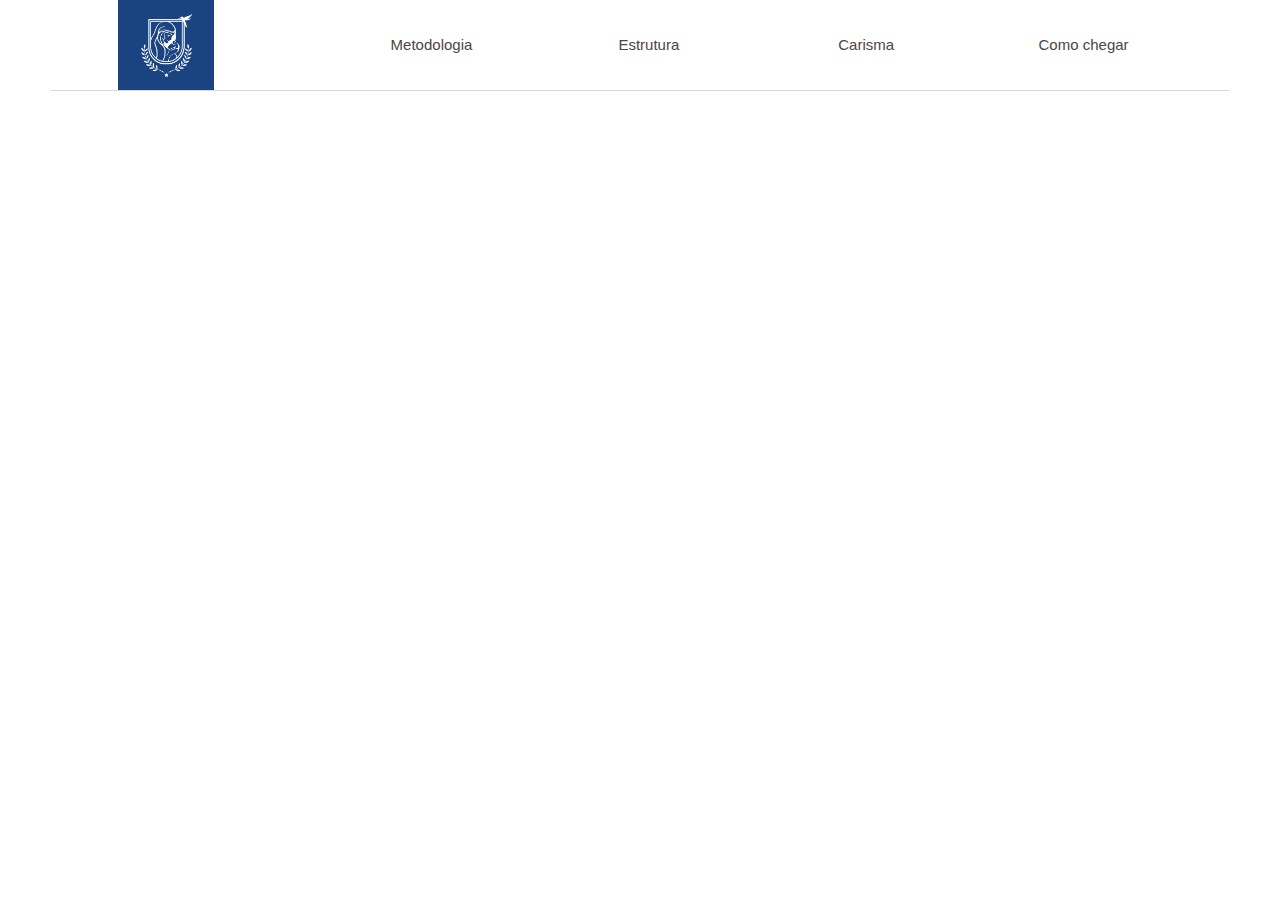
==== map.html @ 14e9c1b3 "Criando novas paginas" ====
<header>
  <link rel="stylesheet" href="index.css" />
  <link rel="stylesheet" href="map.css" />
  <nav class="mobile-only">
    <div class="navbar">
      <div class="container nav-container">
        <input class="checkbox" type="checkbox" name="" id="" />
        <div class="hamburger-lines">
          <span class="line line1"></span>
          <span class="line line2"></span>
          <span class="line line3"></span>
        </div>
        <div class="logo-mobile">
          <h1>Villa Mater</h1>

          <img
            src="./img/Logo_preto_branco.svg"
            class="image-logo"
            alt=""
            width="40px"
            style="margin-left: 1rem"
          />
        </div>
        <div class="menu-items">
          <li><a href="./index.html#metodologia">Metodologia</a></li>
          <li><a href="#estrutura">Estrutura</a></li>
          <li><a href="#carisma">Carisma</a></li>
          <li><a href="./map.html">Como chegar</a></li>
        </div>
      </div>
    </div>
  </nav>

  <div class="header-container desktop-only">
    <div class="bg-close"></div>
    <div class="bg-header"></div>

    <div class="logo">
      <a href="/">
        <img src="./img/logo_quadrada.png" class="image-logo" alt="" />
      </a>
    </div>
    <div class="menu-options">
      <div class="menu-links">
        <ul>
          <!-- <li>
              <a  href=""
                >Diferenciais Villa Mater</a
              >
            </li> -->

          <li><a href="./index.html#metodologia">Metodologia</a></li>

          <li>
            <a href="#estrutura">Estrutura</a>
          </li>

          <li>
            <a href="#carisma">Carisma</a>
          </li>
          <li><a href="./map.html">Como chegar</a></li>
          <!-- <li>
              <a  href="/pt/blog/">Blog</a>
            </li> -->
        </ul>
      </div>
      <div class="button-and-language">
        <a
          href="https://api.whatsapp.com/send?phone=5565984526656&text=Ol%C3%A1,%20vim%20pelo%20site%20e%20gostaria%20de%20agendar%20uma%20visita."
          target="_blank"
          class="btn btn-primary"
          ><span>Agende uma visita <i class="fab fa-whatsapp"></i></span>
        </a>

        <div class="language-options">
          <div class="flag"></div>
          <div class="chevron"></div>
          <div class="other-languages">
            <a href="/pt/ollect" class="current">
              <div class="flag">
                <svg
                  width="19"
                  height="15"
                  viewBox="0 0 19 15"
                  fill="none"
                  xmlns="http://www.w3.org/2000/svg"
                >
                  <path d="M19 0H0V14.3253H19V0Z" fill="#4CC159"></path>
                  <path
                    d="M9.50017 13.4159L0.738281 7.16455L9.50017 0.908203L18.2621 7.16455L9.50017 13.4159Z"
                    fill="#FFDC4A"
                  ></path>
                  <path
                    d="M9.5008 10.8805C11.5529 10.8805 13.2164 9.21696 13.2164 7.16486C13.2164 5.11277 11.5529 3.44922 9.5008 3.44922C7.44871 3.44922 5.78516 5.11277 5.78516 7.16486C5.78516 9.21696 7.44871 10.8805 9.5008 10.8805Z"
                    fill="#2D59E2"
                  ></path>
                  <path
                    d="M13.2137 7.15006C11.9019 5.86484 10.1394 5.14396 8.30298 5.1416C7.58343 5.14231 6.86844 5.25583 6.18406 5.47802C5.91731 5.99684 5.7779 6.5717 5.77734 7.15508C5.77734 7.18019 5.77734 7.20027 5.77734 7.2304C6.9502 6.62558 8.30085 6.46068 9.58477 6.76555C10.8687 7.07041 12.001 7.82489 12.7768 8.89239C13.061 8.35743 13.2093 7.76082 13.2086 7.15508L13.2137 7.15006Z"
                    fill="white"
                  ></path>
                </svg>
              </div>
            </a>

            <a href="/en/ollect">
              <div class="flag">
                <svg
                  width="17"
                  height="13"
                  viewBox="0 0 17 13"
                  fill="none"
                  xmlns="http://www.w3.org/2000/svg"
                >
                  <path
                    fill-rule="evenodd"
                    clip-rule="evenodd"
                    d="M0 0V12.9737H3.57895V0H0Z"
                    fill="#EC1C24"
                  ></path>
                  <path
                    fill-rule="evenodd"
                    clip-rule="evenodd"
                    d="M3.5791 0V12.9737H14.3159V0H3.5791Z"
                    fill="white"
                  ></path>
                  <path
                    fill-rule="evenodd"
                    clip-rule="evenodd"
                    d="M16.9998 0H13.4209V12.9737H16.9998V0Z"
                    fill="#EC1C24"
                  ></path>
                  <path
                    fill-rule="evenodd"
                    clip-rule="evenodd"
                    d="M8.49995 10.5435H8.6432L8.59707 8.64938L8.72939 8.53694C9.32545 8.60737 9.85959 8.67162 10.4556 8.74329L10.3051 8.22558C10.2808 8.13414 10.3148 8.0353 10.3828 7.97969L12.1151 6.51429L11.7558 6.33883C11.598 6.27952 11.6429 6.18809 11.6987 5.96568L11.9622 4.96362L10.957 5.18356C10.8587 5.19962 10.7931 5.13413 10.7786 5.07235L10.6487 4.60159L9.85352 5.52952C9.74062 5.67779 9.51118 5.67779 9.58281 5.3343L9.92272 3.45497L9.46748 3.70085C9.3388 3.77498 9.21133 3.78734 9.13971 3.6539L8.49995 2.43066L7.86019 3.6539C7.78857 3.78611 7.6611 3.77498 7.53363 3.70085L7.0784 3.45497L7.41831 5.3343C7.48872 5.67779 7.26049 5.67779 7.14638 5.52952L6.35123 4.60159L6.22134 5.07235C6.20556 5.13413 6.14243 5.19962 6.04289 5.18356L5.03651 4.96362L5.29994 5.96445C5.357 6.18685 5.4007 6.27829 5.2441 6.3376L4.88477 6.51305L6.61709 7.97846C6.68629 8.03406 6.72028 8.13291 6.696 8.22434L6.54547 8.74329C7.14152 8.67039 7.67567 8.60737 8.27172 8.53694L8.40283 8.64938L8.3567 10.5448H8.49995V10.5435Z"
                    fill="#EC1C24"
                  ></path>
                </svg>
              </div>
            </a>
          </div>
        </div>
      </div>
    </div>
  </div>
</header>

<body>
  <div class="map">
    <iframe
      src="https://www.google.com/maps/embed?pb=!1m18!1m12!1m3!1d3842.7536248862107!2d-56.07645448846098!3d-15.60480691825454!2m3!1f0!2f0!3f0!3m2!1i1024!2i768!4f13.1!3m3!1m2!1s0x939db13a6700b33f%3A0xc2be61d3de6911f8!2sVilla%20Mater%20-%20Ber%C3%A7%C3%A1rio%20e%20Educa%C3%A7%C3%A3o%20Infantil!5e0!3m2!1spt-BR!2sbr!4v1687874300085!5m2!1spt-BR!2sbr"
      width="800"
      height="600"
      style="border: 0"
      allowfullscreen=""
      loading="lazy"
      referrerpolicy="no-referrer-when-downgrade"
    ></iframe>
  </div>
</body>
---- index.css ----
div,
span,
a,
img,
ul,
li,
header {
  margin: 0;
  padding: 0;
  border: 0;
  font-size: 100%;
  font: inherit;
  vertical-align: baseline;
}
header {
  display: block;
}
ul {
  list-style: none;
}
* {
  box-sizing: border-box;
}
.btn {
  position: relative;
  cursor: pointer;
  border-radius: 30px;
  padding: 14px 35px;
  max-width: 100%;
  display: block;
  width: -moz-max-content;
  width: max-content;
  border: 1.5px solid rgba(0, 0, 0, 0);
  background-color: #1a4382;
  transition: background-color 0.25s ease-in-out, border-color 0.25s ease-in-out;
}
.btn span {
  font-family: "Montserrat", sans-serif;
  font-weight: 600;
  font-size: 16px;
  line-height: 18.29px;
  text-align: center;
  text-decoration: none;
  transition: color 0.25s ease-in-out;
  z-index: 1;
  position: relative;
}
.btn:active,
.btn:focus {
  outline: none;
}
.btn.btn-primary {
  background-color: var(--pink-color);
}
.btn.btn-primary span {
  color: var(--text-light);
}
.btn.btn-primary:before {
  position: absolute;
  content: "";
  top: -1.5px;
  left: -1.5px;
  height: calc(100% + 3px);
  width: calc(100% + 3px);
  border-radius: 30px;
  transition: opacity 0.25s ease-in-out;
  background: var(--bg-gradient);
}
.btn.btn-primary:active {
  border-color: var(--medium-red-color);
}
.btn.btn-primary:active span {
  color: var(--medium-red-color);
}
.btn.btn-primary:active:before {
  opacity: 0;
}
@media (min-width: 941px) {
  .btn:hover.btn-primary {
    border-color: var(--medium-red-color);
  }
  .btn:hover.btn-primary span {
    color: var(--medium-red-color);
  }
  .btn:hover.btn-primary:before {
    opacity: 0;
  }
}
@media (max-width: 940px) {
  .btn span {
    font-size: 12px;
    font-weight: 600;
    line-height: 15px;
  }
}
header {
  position: sticky;
  z-index: 9999;
  top: 0;
  left: 0;
  width: 100%;
  background-color: var(--bg-light);
}
header .header-container {
  width: 92vw;
  margin-left: auto;
  margin-right: auto;
  display: flex;
  align-items: center;
  position: relative;
  border-bottom: 1px solid var(--gray-color);
}
header .header-container .bg-close {
  position: fixed;
  bottom: 100%;
  left: 0;
  width: 100%;
  height: 100%;
  background-color: var(--bg-dark);
  z-index: 9;
  opacity: 0;
  transition: opacity 0.5s ease-in-out;
}
header .header-container .bg-header {
  display: none;
  position: absolute;
  top: 0;
  left: -8vw;
  width: calc(100% + 4 * 4vw);
  height: 100%;
  z-index: 11;
  background-color: var(--bg-light);
}
header .header-container .btn-toggle-menu {
  z-index: 12;
  display: none;
  margin-right: auto;
  padding: 0;
  border: none;
  background: none;
  width: 19px;
  height: 19px;
  position: relative;
}
header .header-container .btn-toggle-menu svg {
  position: absolute;
  top: 0;
  left: 0;
  width: 19px;
  height: 19px;
  transition: opacity 0.5s ease-in-out;
}
header .header-container .btn-toggle-menu svg:last-child {
  opacity: 0;
}
header .header-container .logo {
  z-index: 12;
}
header .header-container .logo a {
  display: block;
  line-height: 0;
  width: 230px;
  height: 90px;
}

header .header-container .logo a .image-logo {
  width: 100%;
  height: 100%;
  -o-object-fit: contain;
  object-fit: contain;
}
header .header-container .menu-options {
  background-color: var(--bg-light);
  flex: 1;
  z-index: 10;
  display: flex;
  align-items: center;
}
header .header-container .menu-options .menu-links {
  flex: 1;
  padding-left: 4vw;
}
header .header-container .menu-options .menu-links ul {
  display: flex;
  align-items: center;
}
header .header-container .menu-options .menu-links ul li {
  margin-right: 2vw;
}
header .header-container .menu-options .menu-links ul li a {
  position: relative;
  display: block;
  padding-top: 36px;
  padding-bottom: 32px;
  border-bottom: 4px solid rgba(0, 0, 0, 0);
  font-size: 15px;
  line-height: 18.29px;
  font-weight: 500;
  transition: border-color 0.25s ease-in-out, color 0.25s ease-in-out;
}
header .header-container .menu-options .menu-links ul li a:active {
  border-color: var(--medium-red-color);
  color: var(--medium-red-color);
}
header .header-container .menu-options .menu-links ul li .dropdown-menu {
  position: relative;
  height: 100%;
}
header
  .header-container
  .menu-options
  .menu-links
  ul
  li
  .dropdown-menu
  .dropdown-menu-title {
  height: 100%;
  cursor: pointer;
  font-family: "Montserrat", sans-serif;
  padding-top: 36px;
  padding-bottom: 32px;
  border-bottom: 4px solid rgba(0, 0, 0, 0);
  font-size: 15px;
  line-height: 18.29px;
  font-weight: 500;
  transition: border-color 0.25s ease-in-out, color 0.25s ease-in-out;
  display: flex;
  align-items: center;
}
header
  .header-container
  .menu-options
  .menu-links
  ul
  li
  .dropdown-menu
  .dropdown-menu-title
  svg {
  margin-left: 10px;
  width: 10px;
  height: auto;
  transition: transform 0.5s ease-in-out;
}
header
  .header-container
  .menu-options
  .menu-links
  ul
  li
  .dropdown-menu
  .dropdown-menu-title
  svg
  path {
  transition: fill 0.25s ease-in-out;
  stroke: var(--text-dark);
}
header
  .header-container
  .menu-options
  .menu-links
  ul
  li
  .dropdown-menu
  .dropdown-menu-title:active {
  border-color: var(--medium-red-color);
  color: var(--medium-red-color);
}
header
  .header-container
  .menu-options
  .menu-links
  ul
  li
  .dropdown-menu
  .dropdown-menu-title:active
  svg
  path {
  stroke: var(--medium-red-color);
}
header
  .header-container
  .menu-options
  .menu-links
  ul
  li
  .dropdown-menu
  .dropdown-sub-menu {
  position: absolute;
  overflow: hidden;
  top: 100%;
  left: 0;
  width: 210px;
  max-height: 0;
  opacity: 0;
  transition: max-height 0.5s ease-in-out, opacity 0.5s ease-in-out;
}
header
  .header-container
  .menu-options
  .menu-links
  ul
  li
  .dropdown-menu
  .dropdown-sub-menu
  ul {
  border: 1px solid var(--gray-color);
  align-items: flex-start;
  flex-direction: column;
  background-color: var(--white-color);
}
header
  .header-container
  .menu-options
  .menu-links
  ul
  li
  .dropdown-menu
  .dropdown-sub-menu
  ul
  li {
  margin-right: 0;
  width: 100%;
}
header
  .header-container
  .menu-options
  .menu-links
  ul
  li
  .dropdown-menu
  .dropdown-sub-menu
  ul
  li
  a {
  width: 100%;
  padding: 15px 10px;
  border: none;
  transition: color 0.25s ease-in-out, background-color 0.25s ease-in-out;
}
header
  .header-container
  .menu-options
  .menu-links
  ul
  li
  .dropdown-menu
  .dropdown-sub-menu
  ul
  li
  a:active {
  background-color: #f9f9f9;
}
header .header-container .menu-options .button-and-language {
  display: flex;
  align-items: center;
}
header .header-container .menu-options .button-and-language .language-options {
  margin-left: 20px;
  display: flex;
  align-items: center;
  position: relative;
  cursor: pointer;
}
header
  .header-container
  .menu-options
  .button-and-language
  .language-options
  .flag {
  line-height: 0;
  margin-right: 7px;
}
header
  .header-container
  .menu-options
  .button-and-language
  .language-options
  .flag
  svg {
  width: 19px;
  height: auto;
}
header
  .header-container
  .menu-options
  .button-and-language
  .language-options
  .chevron {
  line-height: 0;
}
header
  .header-container
  .menu-options
  .button-and-language
  .language-options
  .chevron
  svg {
  transition: transform 0.5s ease-in-out;
  width: 10px;
  height: auto;
}
header
  .header-container
  .menu-options
  .button-and-language
  .language-options
  .other-languages {
  cursor: auto;
  cursor: initial;
  position: absolute;
  height: 0px;
  width: 57px;
  top: calc(100% + 5px);
  left: 50%;
  transform: translate(-50%);
  opacity: 0;
  transition: opacity 0.5s ease-in-out, height 0.5s ease-in-out;
  padding-left: 10px;
  background-color: var(--bg-light);
  box-shadow: 0px 4px 4px rgba(0, 0, 0, 0.25);
  border-radius: 0px 0px 10px 0px;
  display: flex;
  align-items: center;
  overflow: hidden;
}
header
  .header-container
  .menu-options
  .button-and-language
  .language-options
  .other-languages
  a {
  display: block;
  line-height: 0;
}
header
  .header-container
  .menu-options
  .button-and-language
  .language-options
  .other-languages
  a.current {
  display: none;
}
@media (min-width: 941px) {
  header .header-container .menu-options .menu-links ul li a:hover {
    border-color: var(--medium-red-color);
    color: var(--medium-red-color);
  }
  header
    .header-container
    .menu-options
    .menu-links
    ul
    li
    .dropdown-menu
    .dropdown-menu-title:hover {
    border-color: var(--medium-red-color);
    color: var(--medium-red-color);
  }
  header
    .header-container
    .menu-options
    .menu-links
    ul
    li
    .dropdown-menu
    .dropdown-menu-title:hover
    svg
    path {
    stroke: var(--medium-red-color);
  }
  header
    .header-container
    .menu-options
    .menu-links
    ul
    li
    .dropdown-menu
    .dropdown-sub-menu
    ul
    li
    a:hover {
    background-color: #f9f9f9;
  }
}
@media (max-width: 1400px) {
  header .header-container .menu-options .menu-links ul li {
    flex: 1;
    text-align: center;
    align-self: stretch;
    margin-right: 1.5vw;
  }
  header .header-container .menu-options .menu-links ul li a {
    display: flex;
    align-items: center;
    justify-content: center;
    height: 100%;
  }
}
@media (max-width: 1300px) {
  header .header-container .menu-options .button-and-language .btn {
    display: none;
  }
}
@media (max-width: 940px) {
  header .header-container {
    width: 84vw;
    padding-top: 17px;
    padding-bottom: 13px;
  }
  header .header-container .bg-header {
    display: block;
  }
  header .header-container .btn-toggle-menu {
    display: block;
  }
  header .header-container .logo a {
    width: 221px;
    height: 39.43;
  }
  header .header-container .menu-options {
    padding-top: 81.5px;
    position: fixed;
    bottom: calc(100% + 10px);
    left: 0;
    max-height: 100%;
    width: 100%;
    overflow-y: auto;
    transition: transform 0.5s ease-in-out;
    flex-direction: column;
    box-shadow: 0px 4px 4px rgba(0, 0, 0, 0.25);
  }
  header .header-container .menu-options .menu-links {
    padding-bottom: 3px;
    width: 92vw;
    padding-left: 4vw;
    padding-right: 4vw;
    padding-top: 31px;
  }
  header .header-container .menu-options .menu-links ul {
    width: 100%;
    flex-direction: column;
  }
  header .header-container .menu-options .menu-links ul li {
    width: 100%;
    margin-bottom: 27px;
    margin-right: 0px;
  }
  header .header-container .menu-options .menu-links ul li a {
    border-bottom: none;
    padding-top: 0px;
    padding-bottom: 0px;
    justify-content: flex-start;
  }
  header
    .header-container
    .menu-options
    .menu-links
    ul
    li
    .dropdown-menu
    .dropdown-menu-title {
    padding-top: 0px;
    padding-bottom: 0px;
    justify-content: flex-start;
    border-bottom: none;
  }
  header
    .header-container
    .menu-options
    .menu-links
    ul
    li
    .dropdown-menu
    .dropdown-sub-menu {
    width: auto;
    position: unset;
  }
  header
    .header-container
    .menu-options
    .menu-links
    ul
    li
    .dropdown-menu
    .dropdown-sub-menu
    ul {
    padding-top: 10px;
    padding-bottom: 10px;
    border: none;
  }
  header
    .header-container
    .menu-options
    .menu-links
    ul
    li
    .dropdown-menu
    .dropdown-sub-menu
    ul
    li {
    margin-bottom: 0;
    padding-top: 7px;
    padding-bottom: 7px;
  }
  header
    .header-container
    .menu-options
    .menu-links
    ul
    li
    .dropdown-menu
    .dropdown-sub-menu
    ul
    li
    a {
    padding: 0;
  }
  header .header-container .menu-options .menu-links:not(:last-child) {
    border-bottom: 1px solid var(--medium-red-color);
  }
  header .header-container .menu-options .button-and-language {
    width: 100%;
  }
  header .header-container .menu-options .button-and-language .btn {
    display: none;
  }
  header
    .header-container
    .menu-options
    .button-and-language
    .language-options {
    width: 100%;
    margin-left: 0px;
    cursor: normal;
  }
  header
    .header-container
    .menu-options
    .button-and-language
    .language-options
    > .flag {
    display: none;
  }
  header
    .header-container
    .menu-options
    .button-and-language
    .language-options
    .chevron {
    display: none;
  }
  header
    .header-container
    .menu-options
    .button-and-language
    .language-options
    .other-languages {
    width: 100%;
    position: relative;
    left: unset;
    top: unset;
    transform: none;
    height: auto;
    opacity: 1;
    box-shadow: none;
    padding: 31px 8vw;
  }
  header
    .header-container
    .menu-options
    .button-and-language
    .language-options
    .other-languages
    a:not(:last-child) {
    margin-right: 18px;
  }
  header
    .header-container
    .menu-options
    .button-and-language
    .language-options
    .other-languages
    a.current {
    display: block;
  }
  header
    .header-container
    .menu-options
    .button-and-language
    .language-options
    .other-languages
    a
    .flag {
    margin-right: 0px;
  }
  header
    .header-container
    .menu-options
    .button-and-language
    .language-options
    .other-languages
    a
    svg {
    width: 38px;
    height: 29px;
  }
}
li,
button,
a,
span,
div {
  font-family: "Roboto", sans-serif;
  color: var(--text-dark);
}
button,
a {
  font-family: "Montserrat", sans-serif;
}
a {
  text-decoration: none;
}

* {
  --dark-red-color: #1a4382;
  --medium-red-color: #1a4382;
  --light-red-color: #1a4382;
  --extralight-red-color: #1a4382;
  --pink-color: #ffe3df;
  --black-color: #504444;
  --dark-gray-color: #6a6a6a;
  --gray-color: #d8d8d8;
  --light-gray-color: #f6f6f5;
  --white-color: #ffffff;
  --text-light: var(--white-color);
  --text-medium: #726a6a;
  --text-dark: var(--black-color);
  --bg-gradient: linear-gradient(
    90deg,
    var(--dark-red-color) 0%,
    var(--light-red-color) 100%
  );
  --bg-dark: var(--black-color);
  --bg-medium: var(--light-gray-color);
  --bg-light: var(--white-color);
}

.tns-outer {
  padding: 0 !important;
}
.tns-outer [aria-controls] {
  cursor: pointer;
}
.tns-slider {
  transition: all 0s;
}
.tns-slider > .tns-item {
  box-sizing: border-box;
}
.tns-horizontal.tns-subpixel {
  white-space: nowrap;
}
.tns-horizontal.tns-subpixel > .tns-item {
  display: inline-block;
  vertical-align: top;
  white-space: normal;
}
.tns-ovh {
  overflow: hidden;
}
.tns-visually-hidden {
  position: absolute;
  left: -10000em;
}
div,
span,
h2,
h4,
p,
img {
  margin: 0;
  padding: 0;
  border: 0;
  font-size: 100%;
  font: inherit;
  vertical-align: baseline;
}
* {
  box-sizing: border-box;
}
.btn-icon {
  cursor: pointer;
  display: flex;
  align-items: center;
  justify-content: center;
  line-height: 0;
  width: 48px;
  height: 48px;
  border-radius: 50%;
  background-color: var(--bg-light);
  border: 1px solid var(--bg-light);
  box-shadow: 10px 10px 20px rgba(29, 29, 27, 0.25);
  transition: border-color 0.25s ease-in-out, background-color 0.25s ease-in-out;
}
.btn-icon svg {
  position: relative;
  width: 23px;
  height: auto;
  max-height: 23px;
}
.btn-icon:not(.blocked):active:not(.btn-search) {
  background-color: var(--pink-color);
  border-color: var(--medium-red-color);
}
@media (min-width: 941px) {
  .btn-icon:not(.blocked):hover:not(.btn-search) {
    background-color: var(--pink-color);
    border-color: var(--medium-red-color);
  }
}
@media (min-width: 941px) {
  .mobile-only {
    display: none !important;
  }
}
@media (max-width: 940px) {
  .desktop-only {
    display: none !important;
  }
}
.carousel-one-column {
  position: relative;
}
.carousel-one-column .carousel .item {
  min-height: min(682px, 23.6 * 2vw);
  padding-top: 112px;
  padding-bottom: 112px;
  padding-left: 8vw;
  padding-right: 45%;
  height: 100%;
  position: relative;
  display: flex;
  flex-direction: column;
  justify-content: center;
}
.carousel-one-column .carousel .item img {
  position: absolute;
  top: 0;
  left: 0;
  width: 100%;
  height: 100%;
  -o-object-fit: cover;
  object-fit: cover;
}
.carousel-one-column .carousel .item .mask {
  position: absolute;
  top: 0;
  left: 0;
  right: 0;
  bottom: 0;
  background: linear-gradient(
    105.72deg,
    rgba(37, 49, 60, 0.8) -0.81%,
    rgba(37, 49, 60, 0) 100%
  );
}
.carousel-one-column .carousel .item .texts {
  position: relative;
  z-index: 1;
}
.carousel-one-column .carousel .item .texts h4 {
  font-size: 18px;
  font-style: normal;
  font-weight: 400;
  line-height: 32px;
  letter-spacing: 0.02em;
  color: var(--text-light);
  margin-bottom: 5px;
}
.carousel-one-column .carousel .item .texts h2 {
  font-size: 50px;
  font-style: normal;
  font-weight: 600;
  line-height: 65px;
  letter-spacing: 0em;
  color: var(--text-light);
}
.carousel-one-column .navigation {
  display: flex;
  position: absolute;
  left: 8vw;
  bottom: 40px;
}
.carousel-one-column .navigation .btn-icon.btn-previous {
  transform: scaleX(-1);
}
.carousel-one-column .navigation .btn-icon:not(:last-child) {
  margin-right: 16px;
}
.carousel-one-column .tns-nav {
  position: absolute;
  bottom: 16px;
  left: 50%;
  transform: translateX(-50%);
  z-index: 1;
}
.carousel-one-column .tns-nav button {
  height: 9px;
  width: 9px;
  padding: 0;
  transition: background-color 0.25s ease-in-out;
  background-color: var(--text-light);
  border: none;
  border-radius: 50%;
}
.carousel-one-column .tns-nav button.tns-nav-active,
.carousel-one-column .tns-nav button:active {
  background-color: var(--medium-red-color);
}
.carousel-one-column .scroll-bottom {
  position: absolute;
  left: 50%;
  bottom: 0;
  transform: translateX(-50%);
}
.carousel-one-column .scroll-bottom .button-scroll-bottom {
  transition: color 0.25s ease-in-out;
  color: var(--text-light);
  width: -moz-max-content;
  width: max-content;
  margin-left: auto;
  margin-right: auto;
  margin-bottom: 10px;
  cursor: pointer;
}
.carousel-one-column .scroll-bottom .button-scroll-bottom:active {
  color: var(--medium-red-color);
}
.carousel-one-column .scroll-bottom .line {
  width: 3px;
  height: 57px;
  margin-left: auto;
  margin-right: auto;
  background-color: var(--text-light);
}
@media (min-width: 941px) {
  .carousel-one-column .scroll-bottom .button-scroll-bottom:hover {
    color: var(--medium-red-color);
  }
}
@media (max-width: 1200px) {
  .carousel-one-column .carousel .item {
    padding-right: 35%;
  }
}
@media (max-width: 940px) {
  .carousel-one-column .carousel .item {
    padding-top: 47px;
    padding-bottom: 45px;
    padding-left: 8vw;
    padding-right: 8vw;
  }
  .carousel-one-column .carousel .item .texts h4 {
    font-size: 14px;
    line-height: 24px;
    margin-bottom: 5px;
  }
  .carousel-one-column .carousel .item .texts h2 {
    font-size: 30px;
    line-height: 35px;
  }
}
h2,
h4,
button,
p,
span,
div {
  font-family: "Roboto", sans-serif;
  color: var(--text-dark);
}
h2,
button {
  font-family: "Montserrat", sans-serif;
}
/*! CSS Used from: Embedded */
#tns1 > .tns-item {
  font-size: 16px;
}
#tns1 {
  font-size: 0px;
}
#tns1-iw {
  margin: 0px;
}
#tns1 {
  width: calc(100%);
  transition-duration: 0.3s;
}
#tns1 > .tns-item {
  width: calc(100%);
}

div,
h2,
p,
img {
  margin: 0;
  padding: 0;
  border: 0;
  font-size: 100%;
  font: inherit;
  vertical-align: baseline;
}
* {
  box-sizing: border-box;
}
@media (min-width: 941px) {
  .mobile-only {
    display: none !important;
  }
}
@media (max-width: 940px) {
  .desktop-only {
    display: none !important;
  }
}
.content-and-video {
  position: relative;
  /* padding-top: 10rem; */
  padding-bottom: 127px;
  overflow: hidden;
}
.content-and-video .decoration {
  width: 72vw;
  height: auto;
}
.content-and-video .decoration svg {
  width: 100%;
  height: auto;
}
.content-and-video .columns {
  margin-top: -100px;
  padding-left: 8vw;
  padding-right: 8vw;
  display: flex;
  align-items: flex-start;
}
.content-and-video .columns .text-content {
  padding-top: 160px;
  width: 55%;
  padding-right: 4vw;
}
.content-and-video .columns .text-content h2 {
  font-size: 50px;
  font-style: normal;
  font-weight: 600;
  line-height: 65px;
  letter-spacing: 0em;
}
.content-and-video .columns .text-content p {
  margin-top: 37px;
  font-size: 18px;
  font-style: normal;
  font-weight: 400;
  line-height: 32px;
  letter-spacing: 0.02em;
}
.content-and-video .columns .video-content {
  width: 45%;
  background-color: var(--bg-medium);
  border-radius: 10px;
}
.content-and-video .columns .video-content .btn-open-video {
  border-radius: 10px;
  overflow: hidden;
  width: 100%;
  max-height: 550px;
  height: 36vw;
  position: relative;
  cursor: pointer;
}
.content-and-video .columns .video-content .btn-open-video .mask {
  position: absolute;
  top: 0;
  left: 0;
  width: 100%;
  height: 100%;
  background-color: rgba(2, 2, 3, 0.28);
}
.content-and-video .columns .video-content .btn-open-video img {
  position: absolute;
  top: 0;
  left: 0;
  width: 100%;
  height: 100%;
  -o-object-fit: cover;
  object-fit: cover;
  -o-object-position: center;
  object-position: center;
  transition: transform 0.5s ease-in-out;
}
.content-and-video .columns .video-content .btn-open-video .play {
  position: absolute;
  top: 50%;
  left: 50%;
  z-index: 1;
  transform: translate(-50%, -50%);
}
.content-and-video .columns .video-content .btn-open-video .play svg {
  width: 67px;
  height: auto;
}
.content-and-video .columns .video-content .btn-open-video .play svg path {
  transition: stroke 0.5s ease-in-out;
}
.content-and-video .columns .video-content .btn-open-video:active img {
  transform: scale(1.02);
}
.content-and-video
  .columns
  .video-content
  .btn-open-video:active
  .play
  svg
  path {
  stroke: var(--medium-red-color);
}
@media (min-width: 941px) {
  .content-and-video .columns .video-content .btn-open-video:hover img {
    transform: scale(1.02);
  }
  .content-and-video
    .columns
    .video-content
    .btn-open-video:hover
    .play
    svg
    path {
    stroke: var(--medium-red-color);
  }
}
@media (max-width: 940px) {
  .content-and-video {
    padding-top: 0;
    padding-bottom: 45px;
  }
  .content-and-video .decoration {
    width: 100%;
  }
  .content-and-video .decoration svg {
    margin-top: -7%;
    margin-bottom: -2%;
    max-height: 380px;
  }
  .content-and-video .columns {
    margin-top: 0;
    flex-direction: column;
    padding-left: 4vw;
    padding-right: 4vw;
  }
  .content-and-video .columns .text-content {
    padding-left: 4vw;
    padding-right: 4vw;
    padding-top: 0;
    width: 100%;
  }
  .content-and-video .columns .text-content h2 {
    font-size: 30px;
    line-height: 35px;
  }
  .content-and-video .columns .text-content p {
    color: var(--text-medium);
    margin-top: 14px;
    font-size: 14px;
    line-height: 26px;
  }
  .content-and-video .columns .video-content {
    width: 100%;
    margin-top: 51px;
  }
  .content-and-video .columns .video-content .btn-open-video {
    height: 88vw;
    max-height: 400px;
  }
  .content-and-video .columns .video-content .btn-open-video .play svg {
    width: min(3 * 4vw, 67px);
  }
}
h2,
p,
div {
  font-family: "Roboto", sans-serif;
  color: var(--text-dark);
}
h2 {
  font-family: "Montserrat", sans-serif;
}

div,
h2,
h3,
p,
img {
  margin: 0;
  padding: 0;
  border: 0;
  font-size: 100%;
  font: inherit;
  vertical-align: baseline;
}
* {
  box-sizing: border-box;
}
.ml-1 {
  margin-left: 2vw;
}
.mr-1 {
  margin-right: 2vw;
}
.pl-3 {
  padding-left: 6vw;
}
.pr-3 {
  padding-right: 6vw;
}
@media (max-width: 940px) {
  .ml-mb-0 {
    margin-left: 0vw;
  }
  .mr-mb-0 {
    margin-right: 0vw;
  }
  .pl-mb-2 {
    padding-left: 8vw;
  }
  .pr-mb-2 {
    padding-right: 8vw;
  }
}
.content-and-image-side-by-side {
  padding-top: 85px;
  padding-bottom: 135px;
  background-color: var(--bg-medium);
}
.content-and-image-side-by-side h2 {
  font-size: 50px;
  font-style: normal;
  font-weight: 600;
  line-height: 65px;
  margin-bottom: 55px;
}
.content-and-image-side-by-side .item {
  display: flex;
}
.content-and-image-side-by-side .item .text-content {
  /* width: 50%; */
  padding-left: 2vw;
  padding-right: 6vw;
}
.content-and-image-side-by-side .item .text-content .title {
  font-size: 30px;
  font-style: normal;
  font-weight: 600;
  line-height: 35px;
  letter-spacing: 0.02em;
  margin-bottom: 31px;
  color: var(--medium-red-color);
}
.content-and-image-side-by-side .item .text-content .description {
  font-size: 18px;
  font-style: normal;
  font-weight: 400;
  line-height: 32px;
  letter-spacing: 0.02em;
  color: var(--text-medium);
}
.content-and-image-side-by-side .item .image-box {
  width: 50%;
  padding-left: 2vw;
  padding-right: 2vw;
}
.content-and-image-side-by-side .item .image-box img {
  -o-object-fit: cover;
  object-fit: cover;
  height: 22.4vw;
  width: 100%;
  border-radius: 10px;
}
.content-and-image-side-by-side .item:nth-child(2n) .text-content {
  order: 1;
}
.content-and-image-side-by-side .item:not(:last-child) {
  margin-bottom: 123px;
}
@media (max-width: 940px) {
  .content-and-image-side-by-side {
    padding-top: 60px;
    padding-bottom: 94px;
  }
  .content-and-image-side-by-side h2 {
    font-size: 30px;
    line-height: 35px;
    margin-bottom: 32px;
  }
  .content-and-image-side-by-side .item .text-content {
    padding-left: 0;
    padding-right: 0;
    width: 100%;
  }
  .content-and-image-side-by-side .item .text-content .title {
    font-size: 22px;
    line-height: 35px;
    margin-bottom: 11px;
  }
  .content-and-image-side-by-side .item .text-content .description {
    color: var(--black-color);
    font-size: 14px;
    line-height: 21px;
  }
  .content-and-image-side-by-side .item .image-box {
    display: none;
  }
  .content-and-image-side-by-side .item:not(:last-child) {
    margin-bottom: 79px;
  }
}
h2,
h3,
p,
div {
  font-family: "Roboto", sans-serif;
  color: var(--text-dark);
}
h2,
h3 {
  font-family: "Montserrat", sans-serif;
}

div,
h2,
p {
  margin: 0;
  padding: 0;
  border: 0;
  font-size: 100%;
  font: inherit;
  vertical-align: baseline;
  text-align: justify;
}
* {
  box-sizing: border-box;
}
@media (min-width: 941px) {
  .mobile-only {
    display: none !important;
  }
}
@media (max-width: 940px) {
  .desktop-only {
    display: none !important;
  }
}
.map {
  padding-bottom: 137px;
}
.map .first-block {
  min-height: 500px;
  width: 100%;
  position: relative;
  overflow: hidden;
}
.map .first-block .decoration {
  position: absolute;
  top: 0;
  right: 0;
  width: min(39 * 2vw, 1126px);
  height: auto;
  transform: translateY(max(-18.5%, -104px));
}
.map .first-block .decoration svg {
  width: 100%;
  height: auto;
}
.map .first-block .text-content {
  max-width: min(23 * 2vw, 604px);
  margin-left: 8vw;
  padding-top: 137px;
  padding-bottom: 90px;
}
.map .first-block .text-content h2 {
  font-size: 50px;
  font-weight: 600;
  line-height: 65px;
}
.map .first-block .text-content p {
  margin-top: 31px;
  font-size: 18px;
  font-weight: 400;
  line-height: 32px;
  letter-spacing: 0.02em;
}
.map .map-block {
  padding-left: 12vw;
  padding-right: 12vw;
}
.map .map-block .map-box svg {
  width: 100%;
  height: auto;
}
.map .map-block .map-box svg .area.active path {
  fill: var(--medium-red-color);
}
.map .map-block .map-box svg .area.active#ca-area path {
  fill: var(--dark-red-color);
}
.map .map-block .map-box svg .country .label,
.map .map-block .map-box svg .country .marker {
  pointer-events: none;
}
.map .map-block .map-box svg .country .en {
  display: none;
}
.map .map-block .map-box svg .country.active .label {
  opacity: 0;
  transition: opacity 0.25s ease-in-out;
}
.map .map-block .map-box svg .country.active .marker {
  opacity: 1;
  pointer-events: initial;
}
.map .map-block .map-box svg .country.active#ca .label,
.map .map-block .map-box svg .country.active:hover .label {
  opacity: 1;
}
.map .map-block .tip {
  margin-top: 37px;
  font-family: "Montserrat", sans-serif;
  font-size: 12px;
  font-style: normal;
  font-weight: 600;
  line-height: 15px;
  letter-spacing: 0em;
  display: flex;
  align-items: center;
  justify-content: flex-end;
  padding-left: 8vw;
  padding-right: 8vw;
}
.map .map-block .tip svg {
  display: block;
  margin-left: 10px;
  width: 23px;
  height: auto;
}
.map .map-block .tip svg path {
  stroke: var(--black-color);
}
.map .last-block {
  width: 100%;
  padding-top: 51px;
  display: flex;
  flex-wrap: wrap;
}
.map .last-block .item {
  margin-top: 40px;
  padding-left: 8vw;
  padding-right: 8vw;
  width: 33.333%;
}
.map .last-block .item .text-1 {
  font-size: 16px;
  font-style: normal;
  font-weight: 400;
  line-height: 35px;
  letter-spacing: 0.02em;
  margin-bottom: 8px;
  text-transform: uppercase;
}
.map .last-block .item .text-2 {
  font-family: "Montserrat", sans-serif;
  font-size: 76px;
  font-style: normal;
  font-weight: 600;
  line-height: 65px;
  color: var(--medium-red-color);
}
.map .last-block .item .text-3 {
  margin-top: 16px;
  font-size: 18px;
  font-style: normal;
  font-weight: 400;
  line-height: 32px;
  letter-spacing: 0.02em;
}
@media (min-width: 1600px) {
  .map .last-block .item {
    margin-top: 80px;
  }
}
@media (max-width: 1200px) {
  .map .map-block {
    padding-left: 6vw;
    padding-right: 6vw;
  }
}
@media (max-width: 940px) {
  .map {
    padding-bottom: 56px;
  }
  .map .first-block {
    min-height: 185px;
  }
  .map .first-block .decoration {
    width: 320px;
    height: auto;
    transform: translateY(-30px);
  }
  .map .first-block .text-content {
    margin-left: 8vw;
    margin-right: 32vw;
    padding-top: 94px;
    padding-bottom: 36px;
    max-width: none;
    max-width: initial;
  }
  .map .first-block .text-content h2 {
    font-size: 30px;
    line-height: 35px;
  }
  .map .first-block .text-content p {
    margin-top: 18px;
    font-size: 14px;
    line-height: 26px;
  }
  .map .map-block {
    padding-left: 0;
    padding-right: 0;
  }
  .map .map-block .map-box {
    padding-left: 4vw;
    padding-right: 4vw;
    overflow-x: auto;
  }
  .map .map-block .map-box svg {
    width: 900px;
  }
  .map .last-block {
    padding-top: 9px;
  }
  .map .last-block .item {
    margin-top: 42px;
    padding-left: 8vw;
    padding-right: 20vw;
    width: 100%;
  }
  .map .last-block .item .text-1 {
    font-size: 12px;
    line-height: 20px;
    margin-bottom: 18px;
  }
  .map .last-block .item .text-2 {
    font-size: 60px;
    line-height: 35px;
  }
  .map .last-block .item .text-3 {
    font-size: 14px;
    line-height: 26px;
    margin-top: 18px;
  }
}
@media (max-width: 500px) {
  .map .first-block .text-content {
    margin-right: 8vw;
    padding-top: 185px;
  }
}
h2,
p,
div {
  font-family: "Roboto", sans-serif;
  color: var(--text-dark);
}
h2 {
  font-family: "Montserrat", sans-serif;
}

.grid1 {
  display: grid;
  grid-template-columns: repeat(2, 1fr);
  grid-template-rows: 1fr;
  grid-column-gap: 0px;
  grid-row-gap: 0px;
}

.logo-svg {
  text-align: center;
}

div,
h3,
p,
a,
img {
  margin: 0;
  padding: 0;
  border: 0;
  font-size: 100%;
  font: inherit;
  vertical-align: baseline;
}
* {
  box-sizing: border-box;
}
.btn-icon {
  cursor: pointer;
  display: flex;
  align-items: center;
  justify-content: center;
  line-height: 0;
  width: 48px;
  height: 48px;
  border-radius: 50%;
  background-color: var(--bg-light);
  border: 1px solid var(--bg-light);
  box-shadow: 10px 10px 20px rgba(29, 29, 27, 0.25);
  transition: border-color 0.25s ease-in-out, background-color 0.25s ease-in-out;
}
.btn-icon svg {
  position: relative;
  width: 23px;
  height: auto;
  max-height: 23px;
}
.btn-icon:not(.blocked):active:not(.btn-search) {
  background-color: var(--pink-color);
  border-color: var(--medium-red-color);
}
@media (min-width: 941px) {
  .btn-icon:not(.blocked):hover:not(.btn-search) {
    background-color: var(--pink-color);
    border-color: var(--medium-red-color);
  }
}
@media (min-width: 941px) {
  .mobile-only {
    display: none !important;
  }
}
@media (max-width: 940px) {
  .desktop-only {
    display: none !important;
  }
}
.callout {
  padding: 100px 0px;
}
.callout .callout-container {
  width: 88vw;
  margin-left: 4vw;
  padding-top: 42px;
  padding-bottom: 42px;
  background: var(--bg-gradient);
  display: flex;
  border-radius: 10px;
  position: relative;
}
.callout .callout-container .text-content {
  width: 46vw;
  padding: 38px 4vw;
}
.callout .callout-container .text-content h3 {
  font-size: 50px;
  font-weight: 600;
  line-height: 65px;
  letter-spacing: -0.01em;
  color: var(--text-light);
  margin-bottom: 16px;
}
.callout .callout-container .text-content p {
  font-size: 16px;
  font-weight: 400;
  line-height: 35px;
  letter-spacing: 0.02em;
  color: var(--text-light);
  margin-bottom: 34px;
}
.callout .callout-container .text-content .btn-icon:after {
  content: "";
  position: absolute;
  top: 0;
  left: 0;
  height: 100%;
  width: calc(100% + (2 * 2vw));
  z-index: 1;
}
.callout .callout-container .image-content {
  height: 283px;
  flex-grow: 1;
  align-self: flex-start;
  position: relative;
}
.callout .callout-container .image-content img {
  box-shadow: 10px 10px 20px rgba(0, 0, 0, 0.25);
  border-radius: 10px;
  position: absolute;
  top: 0;
  left: 0;
  width: calc(100% + (2 * 2vw));
  height: 100%;
  -o-object-fit: cover;
  object-fit: cover;
}
@media (max-width: 1200px) {
  .callout .callout-container .text-content {
    width: 56vw;
  }
}
@media (max-width: 940px) {
  .callout {
    padding-bottom: 71px;
  }
  .callout .callout-container {
    width: 92vw;
    flex-direction: column;
    padding-top: 0px;
    padding-left: 4vw;
    padding-right: 4vw;
  }
  .callout .callout-container .image-content {
    margin-top: -72px;
    width: 100%;
    max-height: 320px;
    height: 67.28vw;
    flex-grow: initial;
  }
  .callout .callout-container .image-content img {
    position: relative;
    top: unset;
    left: unset;
    width: 100%;
  }
  .callout .callout-container .text-content {
    padding: 0;
    order: 1;
    width: 100%;
  }
  .callout .callout-container .text-content h3 {
    font-size: 30px;
    font-weight: 600;
    line-height: 35px;
    margin-top: 26px;
    margin-bottom: 11px;
  }
  .callout .callout-container .text-content p {
    font-size: 12px;
    font-style: normal;
    font-weight: 400;
    line-height: 20px;
    letter-spacing: 0.02em;
    margin-bottom: 20px;
  }
}
h3,
a,
p,
div {
  font-family: "Roboto", sans-serif;
  color: var(--text-dark);
}
h3,
a {
  font-family: "Montserrat", sans-serif;
}
a {
  text-decoration: none;
}

div,
h2,
p,
img {
  margin: 0;
  padding: 0;
  border: 0;
  font-size: 100%;
  font: inherit;
  vertical-align: baseline;
}
* {
  box-sizing: border-box;
}
@media (min-width: 941px) {
  .mobile-only {
    display: none !important;
  }
}
@media (max-width: 940px) {
  .desktop-only {
    display: none !important;
  }
}
.card-one-column {
  padding-left: 4vw;
  padding-right: 4vw;
  padding-top: 55px;
  padding-bottom: 120px;
}
.card-one-column .columns {
  display: flex;
}
.card-one-column .columns .text-content {
  display: flex;
  flex-direction: column;
  padding-top: 95px;
  padding-left: 4vw;
  padding-right: 8vw;
  width: 55%;
}
.card-one-column .columns .text-content h2 {
  font-size: 50px;
  font-style: normal;
  font-weight: 600;
  line-height: 65px;
}
.card-one-column .columns .text-content p {
  margin-top: 50px;
  font-size: 18px;
  font-style: normal;
  font-weight: 400;
  line-height: 32px;
  letter-spacing: 0.02em;
}
.card-one-column .columns .decoration {
  display: none;
}
.card-one-column .columns .image-content {
  width: 45%;
}
.card-one-column .columns .image-content img {
  border-radius: 10px;
  width: 100%;
  height: min(17.7 * 2vw, 511px);
  -o-object-fit: cover;
  object-fit: cover;
  -o-object-position: center;
  object-position: center;
}
.card-one-column.only-text {
  padding-bottom: 178px;
  padding-top: 95px;
  position: relative;
}
.card-one-column.only-text .columns .text-content {
  width: 100%;
  flex-direction: row;
  padding-top: 0;
  padding-right: 4vw;
}
.card-one-column.only-text .columns .text-content h2 {
  width: 50%;
}
.card-one-column.only-text .columns .text-content .decoration {
  display: block;
  width: 68vw;
  position: absolute;
  bottom: 0;
  left: 0;
}
.card-one-column.only-text .columns .text-content .decoration svg {
  width: 100%;
}
.card-one-column.only-text .columns .text-content .markdown-content {
  margin-top: 82px;
  width: 50%;
}
.card-one-column.only-text .columns .image-content {
  display: none;
}
@media (max-width: 940px) {
  .card-one-column {
    padding: 30px 0px;
  }
  .card-one-column .columns {
    flex-direction: column;
  }
  .card-one-column .columns .text-content {
    padding-top: 0;
    padding-left: 0;
    padding-right: 0;
    width: 100%;
  }
  .card-one-column .columns .text-content h2 {
    padding-left: 8vw;
    padding-right: 8vw;
    font-size: 30px;
    font-style: normal;
    font-weight: 600;
    line-height: 35px;
  }
  .card-one-column .columns .text-content p {
    margin-top: 25px;
    padding-left: 8vw;
    padding-right: 8vw;
    font-size: 14px;
    font-weight: 400;
    line-height: 24px;
  }
  .card-one-column .columns .image-content {
    margin-top: 10px;
    width: 100%;
    padding-left: 4vw;
    padding-right: 4vw;
  }
  .card-one-column .columns .image-content img {
    height: min(23 * 4vw, 511px);
  }
  .card-one-column.only-text {
    padding-bottom: 30px;
    padding-top: 55px;
  }
  .card-one-column.only-text .columns .text-content {
    flex-direction: column;
    padding-right: 0;
  }
  .card-one-column.only-text .columns .text-content h2 {
    width: 100%;
  }
  .card-one-column.only-text .columns .text-content .decoration {
    position: relative;
    width: 100%;
    margin-top: -6%;
    margin-bottom: -5%;
  }
  .card-one-column.only-text .columns .text-content p {
    margin-top: 13px;
    width: 100%;
  }
  .card-one-column.only-text .columns .text-content .markdown-content {
    margin-top: 0px;
    width: 100%;
  }
}
body:not(.cms) .markdown-content * {
  color: unset;
}
body:not(.cms) .markdown-content p {
  font-size: 18px;
  font-style: normal;
  line-height: 32px;
  letter-spacing: 0.02em;
  margin-top: 15px;
  margin-bottom: 15px;
}
body:not(.cms) .markdown-content p {
  font-weight: 300;
}
body:not(.cms) .markdown-content *:first-child {
  margin-top: 0px;
}
body:not(.cms) .markdown-content *:last-child {
  margin-bottom: 0px;
}
@media (max-width: 940px) {
  body:not(.cms) .markdown-content p {
    font-size: 16px;
    line-height: 23px;
    letter-spacing: 0.02em;
  }
}
h2,
p,
div {
  font-family: "Roboto", sans-serif;
  color: var(--text-dark);
}
h2 {
  font-family: "Montserrat", sans-serif;
}

@import url("https://fonts.googleapis.com/css2?family=Poppins:wght@300;400;500;600;700&display=swap");
body {
  line-height: 1.5;
  font-family: "Poppins", sans-serif;
}
* {
  margin: 0;
  padding: 0;
  box-sizing: border-box;
}
.container {
  max-width: 1170px;
  margin: auto;
}
.row {
  display: flex;
  flex-wrap: wrap;
}
ul {
  list-style: none;
}
.footer {
  background-color: #1a4382;
  padding: 70px 0;
}
.footer-col {
  width: 25%;
  padding: 0 15px;
}
.footer-col h4 {
  font-size: 18px;
  color: #ffffff;
  text-transform: capitalize;
  margin-bottom: 35px;
  font-weight: 500;
  position: relative;
}
.footer-col h4::before {
  content: "";
  position: absolute;
  left: 0;
  bottom: -10px;
  background-color: white;
  height: 2px;
  box-sizing: border-box;
  width: 50px;
}
.footer-col ul li:not(:last-child) {
  margin-bottom: 10px;
}
.footer-col ul li a {
  font-size: 16px;
  text-transform: capitalize;
  color: #ffffff;
  text-decoration: none;
  font-weight: 300;
  color: #bbbbbb;
  display: block;
  transition: all 0.3s ease;
}
.footer-col ul li a:hover {
  color: #ffffff;
  padding-left: 8px;
}
.footer-col .social-links a {
  display: inline-block;
  height: 40px;
  width: 40px;
  background-color: rgba(255, 255, 255, 0.2);
  margin: 0 10px 10px 0;
  text-align: center;
  line-height: 40px;
  border-radius: 50%;
  color: #ffffff;
  transition: all 0.5s ease;
}
.footer-col .social-links a:hover {
  color: #24262b;
  background-color: #ffffff;
}

/*responsive*/
@media (max-width: 767px) {
  .footer-col {
    width: 50%;
    margin-bottom: 30px;
  }
}
@media (max-width: 574px) {
  .footer-col {
    width: 100%;
  }
}

@import url("https://fonts.googleapis.com/css2?family=Poppins:ital,wght@0,100;0,200;0,300;0,400;0,500;0,600;0,700;0,800;0,900;1,100;1,200;1,300;1,400;1,500;1,600;1,700;1,800;1,900&display=swap");

* {
  margin: 0;
  padding: 0;
  box-sizing: border-box;
}

body {
  font-family: "Poppins", sans-serif;
}

.container {
  max-width: 1050px;
  width: 90%;
  margin: auto;
}

.navbar {
  width: 100%;
  box-shadow: 0 1px 4px rgb(146 161 176 / 15%);
}

.nav-container {
  display: flex;
  justify-content: space-between;
  align-items: center;
  height: 62px;
}

.navbar .menu-items {
  display: flex;
  background-color: white;
}

.navbar .nav-container li {
  list-style: none;
}

.navbar .nav-container a {
  text-decoration: none;
  color: #0e2431;
  font-weight: 500;
  font-size: 1.2rem;
  padding: 0.7rem;
}

.navbar .nav-container a:hover {
  font-weight: bolder;
}

.nav-container {
  display: block;
  position: relative;
  height: 60px;
}

.nav-container .checkbox {
  position: absolute;
  display: block;
  height: 32px;
  width: 32px;
  top: 20px;
  left: 20px;
  z-index: 5;
  opacity: 0;
  cursor: pointer;
}

.nav-container .hamburger-lines {
  display: block;
  height: 26px;
  width: 32px;
  position: absolute;
  top: 17px;
  left: 20px;
  z-index: 2;
  display: flex;
  flex-direction: column;
  justify-content: space-between;
}

.nav-container .hamburger-lines .line {
  display: block;
  height: 4px;
  width: 100%;
  border-radius: 10px;
  background: #0e2431;
}

.nav-container .hamburger-lines .line1 {
  transform-origin: 0% 0%;
  transition: transform 0.4s ease-in-out;
}

.nav-container .hamburger-lines .line2 {
  transition: transform 0.2s ease-in-out;
}

.nav-container .hamburger-lines .line3 {
  transform-origin: 0% 100%;
  transition: transform 0.4s ease-in-out;
}

.navbar .menu-items {
  padding-top: 120px;
  box-shadow: inset 0 0 2000px rgba(255, 255, 255, 0.5);
  height: 100vh;
  width: 100%;
  transform: translate(-150%);
  display: flex;
  flex-direction: column;
  margin-left: -40px;
  padding-left: 50px;
  transition: transform 0.5s ease-in-out;
  text-align: center;
}

.navbar .menu-items li {
  margin-bottom: 1.2rem;
  font-size: 1.5rem;
  font-weight: 500;
}

.logo-mobile {
  position: absolute;
  top: 5px;
  right: 15px;
  font-size: 1.2rem;
  color: #0e2431;
  display: flex;
}
.map {
  text-align: center;
}

.nav-container input[type="checkbox"]:checked ~ .menu-items {
  transform: translateX(0);
}

.nav-container input[type="checkbox"]:checked ~ .hamburger-lines .line1 {
  transform: rotate(45deg);
}

.nav-container input[type="checkbox"]:checked ~ .hamburger-lines .line2 {
  transform: scaleY(0);
}

.nav-container input[type="checkbox"]:checked ~ .hamburger-lines .line3 {
  transform: rotate(-45deg);
}

.nav-container input[type="checkbox"]:checked ~ .logo {
  display: none;
}

.fab-padding {
  padding-top: 0.7rem;
}

h2 {
  text-align: start;
}

.img-prd {
  max-width: 700px;
  max-height: 700px;
}
---- map.css ----
.map {
  margin-top: 4rem;
}
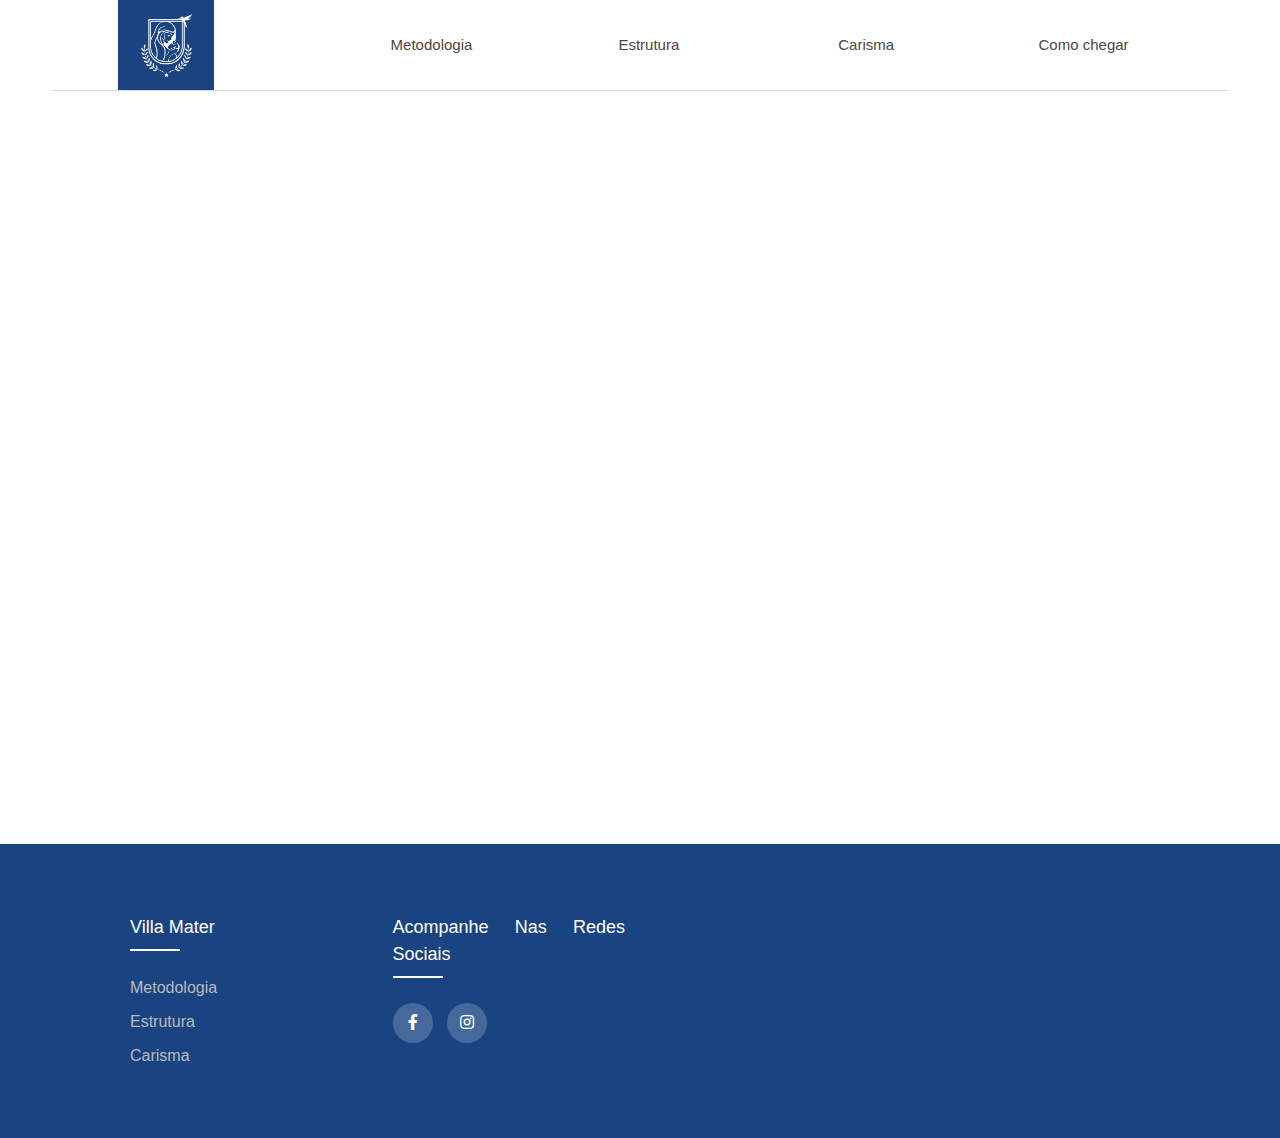
==== commit 3df88266: "Alterando layout" ====
--- a/map.html
+++ b/map.html
@@ -158,3 +158,60 @@
     ></iframe>
   </div>
 </body>
+
+<footer class="footer">
+  <head>
+    <title>Villa Mater</title>
+    <meta charset="utf-8" />
+    <meta name="viewport" content="width=device-width, initial-scale=1" />
+    <link rel="stylesheet" href="css/style.css" />
+    <link
+      rel="stylesheet"
+      type="text/css"
+      href="https://cdnjs.cloudflare.com/ajax/libs/font-awesome/5.15.1/css/all.min.css"
+    />
+  </head>
+  <div class="container">
+    <div class="row">
+      <div class="footer-col">
+        <h4>Villa Mater</h4>
+        <ul>
+          <li><a href="#metodologia">Metodologia</a></li>
+          <li><a href="#estrutura">Estrutura</a></li>
+          <li><a href="#carisma">Carisma</a></li>
+        </ul>
+      </div>
+      <!-- <div class="footer-col">
+          <h4>get help</h4>
+          <ul>
+            <li><a href="#">FAQ</a></li>
+            <li><a href="#">shipping</a></li>
+            <li><a href="#">returns</a></li>
+            <li><a href="#">order status</a></li>
+            <li><a href="#">payment options</a></li>
+          </ul>
+        </div> -->
+      <!-- <div class="footer-col">
+          <h4>online shop</h4>
+          <ul>
+            <li><a href="#">watch</a></li>
+            <li><a href="#">bag</a></li>
+            <li><a href="#">shoes</a></li>
+            <li><a href="#">dress</a></li>
+          </ul>
+        </div> -->
+      <div class="footer-col">
+        <h4>Acompanhe nas redes sociais</h4>
+        <div class="social-links">
+          <a href="https://www.facebook.com/beiVillaMater/"
+            ><i class="fab fab-padding fa-facebook-f"></i
+          ></a>
+
+          <a href="https://www.instagram.com/bei.villamater/"
+            ><i class="fab fab-padding fa-instagram"></i
+          ></a>
+        </div>
+      </div>
+    </div>
+  </div>
+</footer>
--- a/index.css
+++ b/index.css
@@ -1243,8 +1243,8 @@
 .content-and-image-side-by-side {
   padding-top: 85px;
   padding-bottom: 135px;
-  background-color: var(--bg-medium);
-}
+}
+
 .content-and-image-side-by-side h2 {
   font-size: 50px;
   font-style: normal;
@@ -1293,7 +1293,7 @@
   order: 1;
 }
 .content-and-image-side-by-side .item:not(:last-child) {
-  margin-bottom: 123px;
+  /* margin-bottom: 123px; */
 }
 @media (max-width: 940px) {
   .content-and-image-side-by-side {
@@ -2239,6 +2239,40 @@
 }
 
 .img-prd {
-  max-width: 700px;
-  max-height: 700px;
-}
+  max-width: 500px;
+  max-height: 500px;
+}
+
+.pd-top {
+  padding-top: 1rem;
+}
+
+.identit {
+  text-wrap: nowrap;
+}
+
+.bemvindo- {
+  text-wrap: nowrap;
+  font-size: 3rem !important;
+}
+
+.color-loop .item:nth-child(odd) {
+  background-color: #f5f5f7;
+  padding: 3rem;
+}
+
+.color-loop .item:nth-child(even) {
+  background-color: white;
+  padding: 3rem;
+}
+
+/* Opacity #1 */
+.img-prd {
+  opacity: 1;
+  -webkit-transition: 0.3s ease-in-out;
+  transition: 0.3s ease-in-out;
+}
+.img-prd:hover {
+  opacity: 0.9;
+  transform: scale(1.1);
+}
--- a/map.css
+++ b/map.css
@@ -1,3 +1,3 @@
 .map {
-  margin-top: 4rem;
+  margin-top: 1rem;
 }
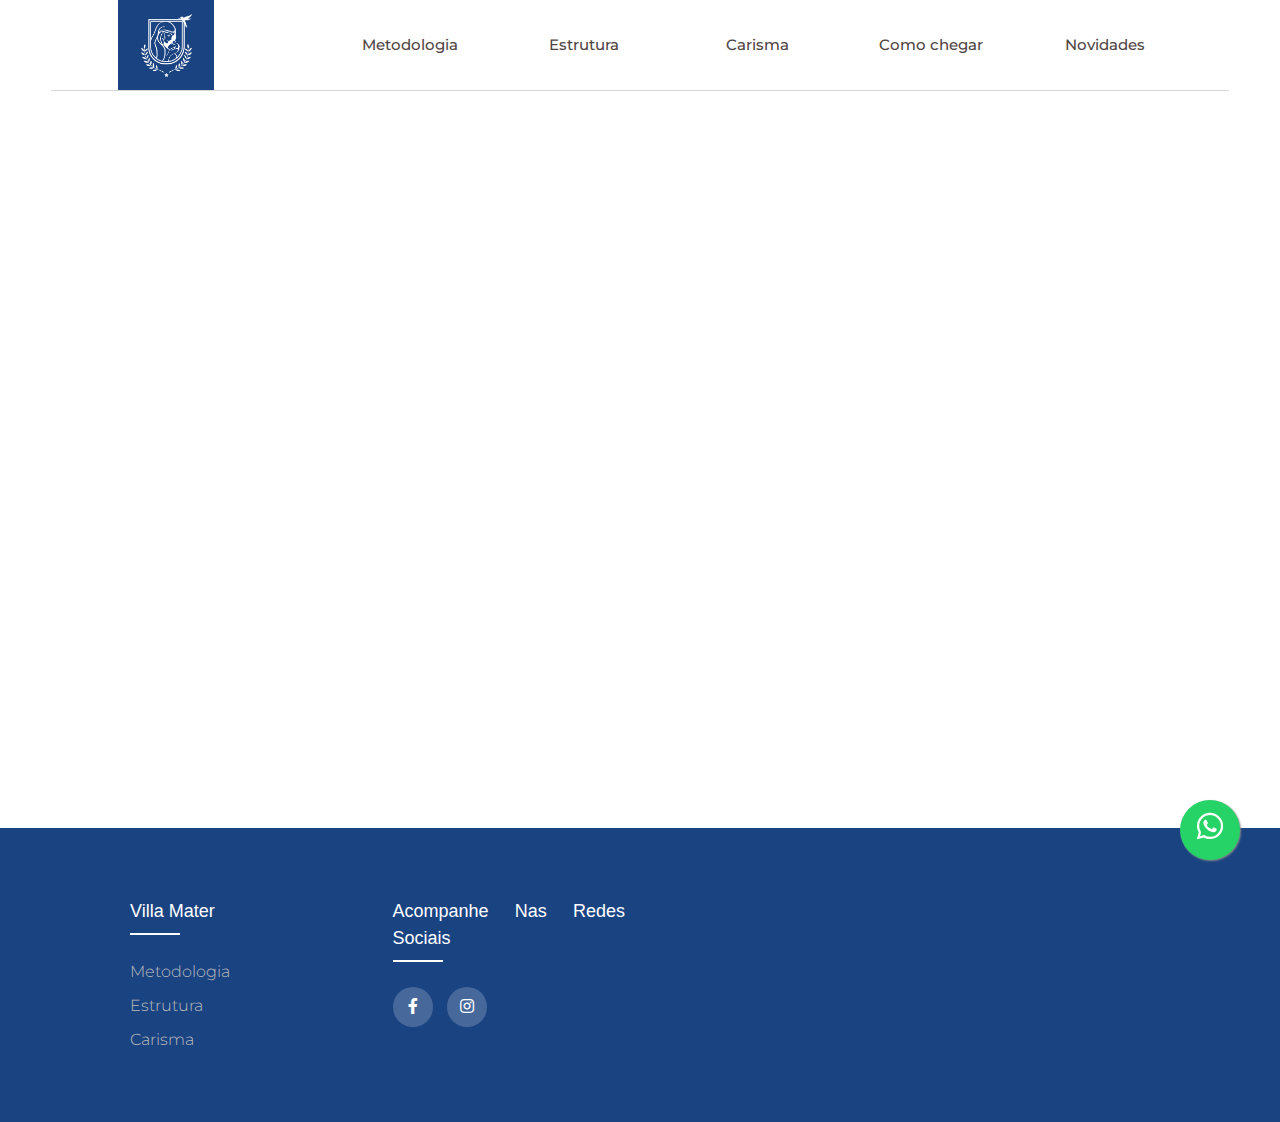
==== commit ff5a2721: "Alterando pages eredirecionamentos" ====
--- a/map.html
+++ b/map.html
@@ -1,6 +1,37 @@
+<link rel="icon" type="image/png" href="img/logo_quadrada.ico" />
+
+<link
+  rel="stylesheet"
+  href="https://fonts.googleapis.com/css?family=Montserrat"
+/>
+
+<link
+  rel="stylesheet"
+  href="https://maxcdn.bootstrapcdn.com/font-awesome/4.5.0/css/font-awesome.min.css"
+/>
+<a
+  href="https://api.whatsapp.com/send?phone=5565984526656&text=Ol%C3%A1,%20vim%20pelo%20site%20e%20gostaria%20de%20agendar%20uma%20visita."
+  style="
+    position: fixed;
+    width: 60px;
+    height: 60px;
+    bottom: 40px;
+    right: 40px;
+    background-color: #25d366;
+    color: #fff;
+    border-radius: 50px;
+    text-align: center;
+    font-size: 30px;
+    box-shadow: 1px 1px 2px #888;
+    z-index: 1000;
+  "
+  target="_blank"
+>
+  <i class="fab fab-padding fa-whatsapp"></i>
+</a>
+
 <header>
   <link rel="stylesheet" href="index.css" />
-  <link rel="stylesheet" href="map.css" />
   <nav class="mobile-only">
     <div class="navbar">
       <div class="container nav-container">
@@ -23,8 +54,8 @@
         </div>
         <div class="menu-items">
           <li><a href="./index.html#metodologia">Metodologia</a></li>
-          <li><a href="#estrutura">Estrutura</a></li>
-          <li><a href="#carisma">Carisma</a></li>
+          <li><a href="./index.html#nossaestrutura">Estrutura</a></li>
+          <li><a href="./index.html#carisma">Carisma</a></li>
           <li><a href="./map.html">Como chegar</a></li>
         </div>
       </div>
@@ -44,24 +75,27 @@
       <div class="menu-links">
         <ul>
           <!-- <li>
-              <a  href=""
-                >Diferenciais Villa Mater</a
-              >
-            </li> -->
-
-          <li><a href="./index.html#metodologia">Metodologia</a></li>
+            <a  href=""
+              >Diferenciais Villa Mater</a
+            >
+          </li> -->
 
           <li>
-            <a href="#estrutura">Estrutura</a>
+            <a href="./index.html#metodologia">Metodologia</a>
           </li>
 
           <li>
-            <a href="#carisma">Carisma</a>
+            <a href="./index.html#nossaestrutura">Estrutura</a>
+          </li>
+
+          <li>
+            <a href="./index.html#carisma">Carisma</a>
           </li>
           <li><a href="./map.html">Como chegar</a></li>
+          <li><a href="./novidades.html">Novidades</a></li>
           <!-- <li>
-              <a  href="/pt/blog/">Blog</a>
-            </li> -->
+            <a  href="/pt/blog/">Blog</a>
+          </li> -->
         </ul>
       </div>
       <div class="button-and-language">
@@ -176,28 +210,28 @@
       <div class="footer-col">
         <h4>Villa Mater</h4>
         <ul>
-          <li><a href="#metodologia">Metodologia</a></li>
-          <li><a href="#estrutura">Estrutura</a></li>
-          <li><a href="#carisma">Carisma</a></li>
+          <li><a href="./index.html#metodologia">Metodologia</a></li>
+          <li><a href="./index.html#estrutura">Estrutura</a></li>
+          <li><a href="./index.html#carisma">Carisma</a></li>
         </ul>
       </div>
       <!-- <div class="footer-col">
           <h4>get help</h4>
           <ul>
-            <li><a href="#">FAQ</a></li>
-            <li><a href="#">shipping</a></li>
-            <li><a href="#">returns</a></li>
-            <li><a href="#">order status</a></li>
-            <li><a href="#">payment options</a></li>
+            <li><a href="./index.html#">FAQ</a></li>
+            <li><a href="./index.html#">shipping</a></li>
+            <li><a href="./index.html#">returns</a></li>
+            <li><a href="./index.html#">order status</a></li>
+            <li><a href="./index.html#">payment options</a></li>
           </ul>
         </div> -->
       <!-- <div class="footer-col">
           <h4>online shop</h4>
           <ul>
-            <li><a href="#">watch</a></li>
-            <li><a href="#">bag</a></li>
-            <li><a href="#">shoes</a></li>
-            <li><a href="#">dress</a></li>
+            <li><a href="./index.html#">watch</a></li>
+            <li><a href="./index.html#">bag</a></li>
+            <li><a href="./index.html#">shoes</a></li>
+            <li><a href="./index.html#">dress</a></li>
           </ul>
         </div> -->
       <div class="footer-col">
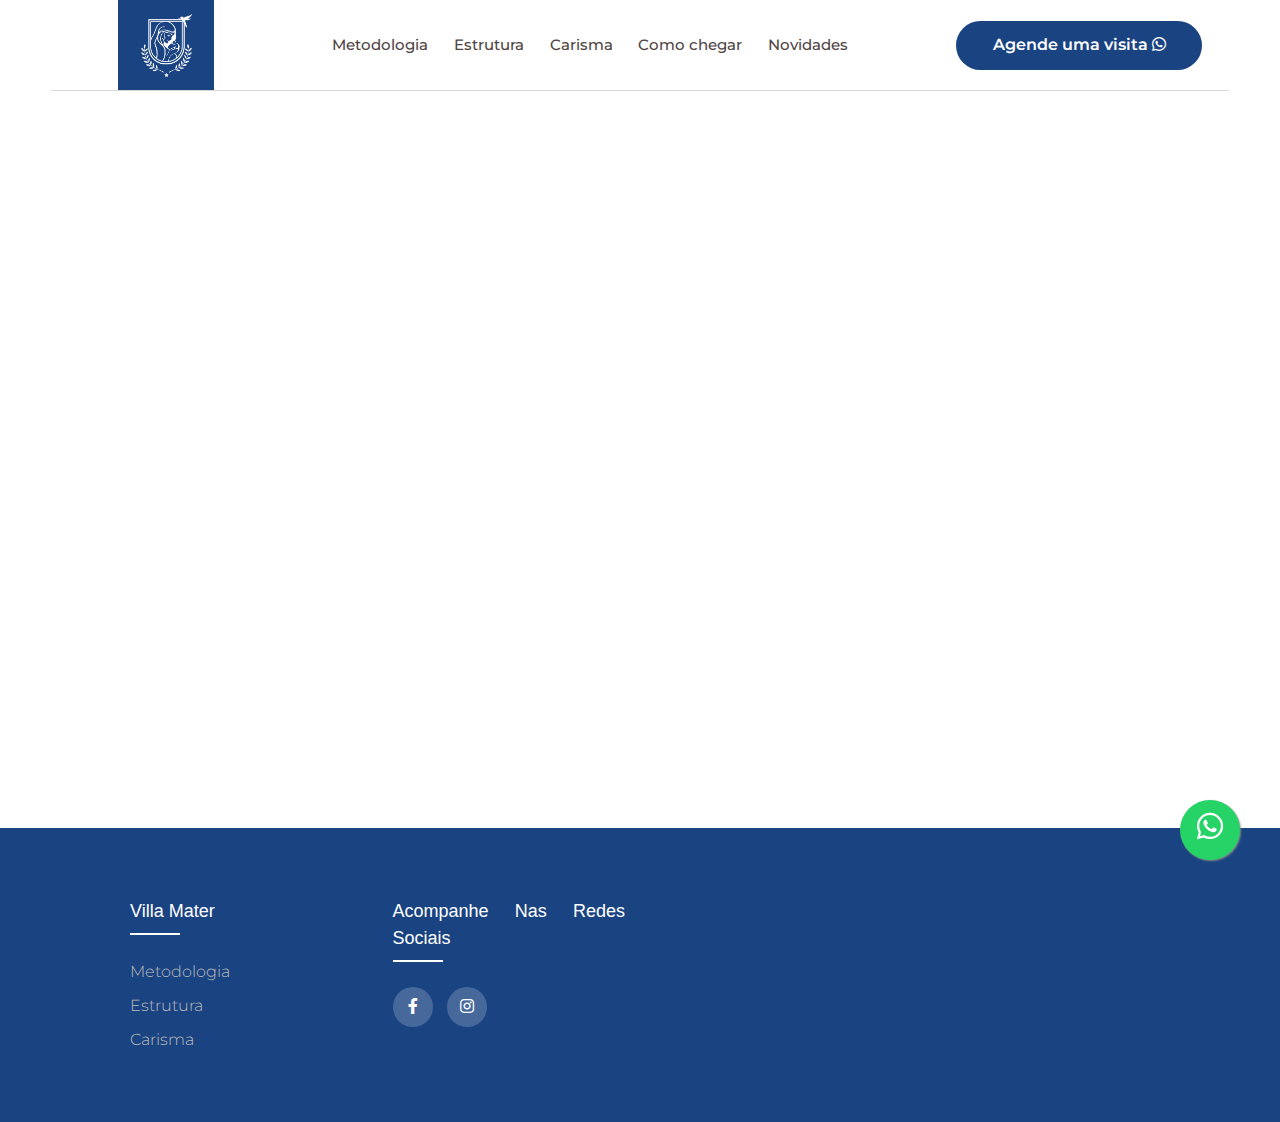
==== commit cf82de63: "Alterando disposicao" ====
--- a/map.html
+++ b/map.html
@@ -29,39 +29,9 @@
 >
   <i class="fab fab-padding fa-whatsapp"></i>
 </a>
-
-<header>
-  <link rel="stylesheet" href="index.css" />
-  <nav class="mobile-only">
-    <div class="navbar">
-      <div class="container nav-container">
-        <input class="checkbox" type="checkbox" name="" id="" />
-        <div class="hamburger-lines">
-          <span class="line line1"></span>
-          <span class="line line2"></span>
-          <span class="line line3"></span>
-        </div>
-        <div class="logo-mobile">
-          <h1>Villa Mater</h1>
-
-          <img
-            src="./img/Logo_preto_branco.svg"
-            class="image-logo"
-            alt=""
-            width="40px"
-            style="margin-left: 1rem"
-          />
-        </div>
-        <div class="menu-items">
-          <li><a href="./index.html#metodologia">Metodologia</a></li>
-          <li><a href="./index.html#nossaestrutura">Estrutura</a></li>
-          <li><a href="./index.html#carisma">Carisma</a></li>
-          <li><a href="./map.html">Como chegar</a></li>
-        </div>
-      </div>
-    </div>
-  </nav>
-
+<link rel="stylesheet" href="index.css" />
+
+<header class="header-desktop">
   <div class="header-container desktop-only">
     <div class="bg-close"></div>
     <div class="bg-header"></div>
@@ -81,15 +51,15 @@
           </li> -->
 
           <li>
-            <a href="./index.html#metodologia">Metodologia</a>
+            <a href="#metodologia">Metodologia</a>
           </li>
 
           <li>
-            <a href="./index.html#nossaestrutura">Estrutura</a>
+            <a href="#nossaestrutura">Estrutura</a>
           </li>
 
           <li>
-            <a href="./index.html#carisma">Carisma</a>
+            <a href="#carisma">Carisma</a>
           </li>
           <li><a href="./map.html">Como chegar</a></li>
           <li><a href="./novidades.html">Novidades</a></li>
--- a/index.css
+++ b/index.css
@@ -75,24 +75,7 @@
 .btn.btn-primary:active:before {
   opacity: 0;
 }
-@media (min-width: 941px) {
-  .btn:hover.btn-primary {
-    border-color: var(--medium-red-color);
-  }
-  .btn:hover.btn-primary span {
-    color: var(--medium-red-color);
-  }
-  .btn:hover.btn-primary:before {
-    opacity: 0;
-  }
-}
-@media (max-width: 940px) {
-  .btn span {
-    font-size: 12px;
-    font-weight: 600;
-    line-height: 15px;
-  }
-}
+
 header {
   position: sticky;
   z-index: 9999;
@@ -442,271 +425,7 @@
   a.current {
   display: none;
 }
-@media (min-width: 941px) {
-  header .header-container .menu-options .menu-links ul li a:hover {
-    border-color: var(--medium-red-color);
-    color: var(--medium-red-color);
-  }
-  header
-    .header-container
-    .menu-options
-    .menu-links
-    ul
-    li
-    .dropdown-menu
-    .dropdown-menu-title:hover {
-    border-color: var(--medium-red-color);
-    color: var(--medium-red-color);
-  }
-  header
-    .header-container
-    .menu-options
-    .menu-links
-    ul
-    li
-    .dropdown-menu
-    .dropdown-menu-title:hover
-    svg
-    path {
-    stroke: var(--medium-red-color);
-  }
-  header
-    .header-container
-    .menu-options
-    .menu-links
-    ul
-    li
-    .dropdown-menu
-    .dropdown-sub-menu
-    ul
-    li
-    a:hover {
-    background-color: #f9f9f9;
-  }
-}
-@media (max-width: 1400px) {
-  header .header-container .menu-options .menu-links ul li {
-    flex: 1;
-    text-align: center;
-    align-self: stretch;
-    margin-right: 1.5vw;
-  }
-  header .header-container .menu-options .menu-links ul li a {
-    display: flex;
-    align-items: center;
-    justify-content: center;
-    height: 100%;
-  }
-}
-@media (max-width: 1300px) {
-  header .header-container .menu-options .button-and-language .btn {
-    display: none;
-  }
-}
-@media (max-width: 940px) {
-  header .header-container {
-    width: 84vw;
-    padding-top: 17px;
-    padding-bottom: 13px;
-  }
-  header .header-container .bg-header {
-    display: block;
-  }
-  header .header-container .btn-toggle-menu {
-    display: block;
-  }
-  header .header-container .logo a {
-    width: 221px;
-    height: 39.43;
-  }
-  header .header-container .menu-options {
-    padding-top: 81.5px;
-    position: fixed;
-    bottom: calc(100% + 10px);
-    left: 0;
-    max-height: 100%;
-    width: 100%;
-    overflow-y: auto;
-    transition: transform 0.5s ease-in-out;
-    flex-direction: column;
-    box-shadow: 0px 4px 4px rgba(0, 0, 0, 0.25);
-  }
-  header .header-container .menu-options .menu-links {
-    padding-bottom: 3px;
-    width: 92vw;
-    padding-left: 4vw;
-    padding-right: 4vw;
-    padding-top: 31px;
-  }
-  header .header-container .menu-options .menu-links ul {
-    width: 100%;
-    flex-direction: column;
-  }
-  header .header-container .menu-options .menu-links ul li {
-    width: 100%;
-    margin-bottom: 27px;
-    margin-right: 0px;
-  }
-  header .header-container .menu-options .menu-links ul li a {
-    border-bottom: none;
-    padding-top: 0px;
-    padding-bottom: 0px;
-    justify-content: flex-start;
-  }
-  header
-    .header-container
-    .menu-options
-    .menu-links
-    ul
-    li
-    .dropdown-menu
-    .dropdown-menu-title {
-    padding-top: 0px;
-    padding-bottom: 0px;
-    justify-content: flex-start;
-    border-bottom: none;
-  }
-  header
-    .header-container
-    .menu-options
-    .menu-links
-    ul
-    li
-    .dropdown-menu
-    .dropdown-sub-menu {
-    width: auto;
-    position: unset;
-  }
-  header
-    .header-container
-    .menu-options
-    .menu-links
-    ul
-    li
-    .dropdown-menu
-    .dropdown-sub-menu
-    ul {
-    padding-top: 10px;
-    padding-bottom: 10px;
-    border: none;
-  }
-  header
-    .header-container
-    .menu-options
-    .menu-links
-    ul
-    li
-    .dropdown-menu
-    .dropdown-sub-menu
-    ul
-    li {
-    margin-bottom: 0;
-    padding-top: 7px;
-    padding-bottom: 7px;
-  }
-  header
-    .header-container
-    .menu-options
-    .menu-links
-    ul
-    li
-    .dropdown-menu
-    .dropdown-sub-menu
-    ul
-    li
-    a {
-    padding: 0;
-  }
-  header .header-container .menu-options .menu-links:not(:last-child) {
-    border-bottom: 1px solid var(--medium-red-color);
-  }
-  header .header-container .menu-options .button-and-language {
-    width: 100%;
-  }
-  header .header-container .menu-options .button-and-language .btn {
-    display: none;
-  }
-  header
-    .header-container
-    .menu-options
-    .button-and-language
-    .language-options {
-    width: 100%;
-    margin-left: 0px;
-    cursor: normal;
-  }
-  header
-    .header-container
-    .menu-options
-    .button-and-language
-    .language-options
-    > .flag {
-    display: none;
-  }
-  header
-    .header-container
-    .menu-options
-    .button-and-language
-    .language-options
-    .chevron {
-    display: none;
-  }
-  header
-    .header-container
-    .menu-options
-    .button-and-language
-    .language-options
-    .other-languages {
-    width: 100%;
-    position: relative;
-    left: unset;
-    top: unset;
-    transform: none;
-    height: auto;
-    opacity: 1;
-    box-shadow: none;
-    padding: 31px 8vw;
-  }
-  header
-    .header-container
-    .menu-options
-    .button-and-language
-    .language-options
-    .other-languages
-    a:not(:last-child) {
-    margin-right: 18px;
-  }
-  header
-    .header-container
-    .menu-options
-    .button-and-language
-    .language-options
-    .other-languages
-    a.current {
-    display: block;
-  }
-  header
-    .header-container
-    .menu-options
-    .button-and-language
-    .language-options
-    .other-languages
-    a
-    .flag {
-    margin-right: 0px;
-  }
-  header
-    .header-container
-    .menu-options
-    .button-and-language
-    .language-options
-    .other-languages
-    a
-    svg {
-    width: 38px;
-    height: 29px;
-  }
-}
+
 li,
 button,
 a,
@@ -814,22 +533,7 @@
   background-color: var(--pink-color);
   border-color: var(--medium-red-color);
 }
-@media (min-width: 941px) {
-  .btn-icon:not(.blocked):hover:not(.btn-search) {
-    background-color: var(--pink-color);
-    border-color: var(--medium-red-color);
-  }
-}
-@media (min-width: 941px) {
-  .mobile-only {
-    display: none !important;
-  }
-}
-@media (max-width: 940px) {
-  .desktop-only {
-    display: none !important;
-  }
-}
+
 .carousel-one-column {
   position: relative;
 }
@@ -945,33 +649,7 @@
   margin-right: auto;
   background-color: var(--text-light);
 }
-@media (min-width: 941px) {
-  .carousel-one-column .scroll-bottom .button-scroll-bottom:hover {
-    color: var(--medium-red-color);
-  }
-}
-@media (max-width: 1200px) {
-  .carousel-one-column .carousel .item {
-    padding-right: 35%;
-  }
-}
-@media (max-width: 940px) {
-  .carousel-one-column .carousel .item {
-    padding-top: 47px;
-    padding-bottom: 45px;
-    padding-left: 8vw;
-    padding-right: 8vw;
-  }
-  .carousel-one-column .carousel .item .texts h4 {
-    font-size: 14px;
-    line-height: 24px;
-    margin-bottom: 5px;
-  }
-  .carousel-one-column .carousel .item .texts h2 {
-    font-size: 30px;
-    line-height: 35px;
-  }
-}
+
 h2,
 h4,
 button,
@@ -1017,16 +695,7 @@
 * {
   box-sizing: border-box;
 }
-@media (min-width: 941px) {
-  .mobile-only {
-    display: none !important;
-  }
-}
-@media (max-width: 940px) {
-  .desktop-only {
-    display: none !important;
-  }
-}
+
 .content-and-video {
   position: relative;
   /* padding-top: 10rem; */
@@ -1128,67 +797,7 @@
   path {
   stroke: var(--medium-red-color);
 }
-@media (min-width: 941px) {
-  .content-and-video .columns .video-content .btn-open-video:hover img {
-    transform: scale(1.02);
-  }
-  .content-and-video
-    .columns
-    .video-content
-    .btn-open-video:hover
-    .play
-    svg
-    path {
-    stroke: var(--medium-red-color);
-  }
-}
-@media (max-width: 940px) {
-  .content-and-video {
-    padding-top: 0;
-    padding-bottom: 45px;
-  }
-  .content-and-video .decoration {
-    width: 100%;
-  }
-  .content-and-video .decoration svg {
-    margin-top: -7%;
-    margin-bottom: -2%;
-    max-height: 380px;
-  }
-  .content-and-video .columns {
-    margin-top: 0;
-    flex-direction: column;
-    padding-left: 4vw;
-    padding-right: 4vw;
-  }
-  .content-and-video .columns .text-content {
-    padding-left: 4vw;
-    padding-right: 4vw;
-    padding-top: 0;
-    width: 100%;
-  }
-  .content-and-video .columns .text-content h2 {
-    font-size: 30px;
-    line-height: 35px;
-  }
-  .content-and-video .columns .text-content p {
-    color: var(--text-medium);
-    margin-top: 14px;
-    font-size: 14px;
-    line-height: 26px;
-  }
-  .content-and-video .columns .video-content {
-    width: 100%;
-    margin-top: 51px;
-  }
-  .content-and-video .columns .video-content .btn-open-video {
-    height: 88vw;
-    max-height: 400px;
-  }
-  .content-and-video .columns .video-content .btn-open-video .play svg {
-    width: min(3 * 4vw, 67px);
-  }
-}
+
 h2,
 p,
 div {
@@ -1226,20 +835,7 @@
 .pr-3 {
   padding-right: 6vw;
 }
-@media (max-width: 940px) {
-  .ml-mb-0 {
-    margin-left: 0vw;
-  }
-  .mr-mb-0 {
-    margin-right: 0vw;
-  }
-  .pl-mb-2 {
-    padding-left: 8vw;
-  }
-  .pr-mb-2 {
-    padding-right: 8vw;
-  }
-}
+
 .content-and-image-side-by-side {
   padding-top: 85px;
   padding-bottom: 135px;
@@ -1295,38 +891,7 @@
 .content-and-image-side-by-side .item:not(:last-child) {
   /* margin-bottom: 123px; */
 }
-@media (max-width: 940px) {
-  .content-and-image-side-by-side {
-    padding-top: 60px;
-    padding-bottom: 94px;
-  }
-  .content-and-image-side-by-side h2 {
-    font-size: 30px;
-    line-height: 35px;
-    margin-bottom: 32px;
-  }
-  .content-and-image-side-by-side .item .text-content {
-    padding-left: 0;
-    padding-right: 0;
-    width: 100%;
-  }
-  .content-and-image-side-by-side .item .text-content .title {
-    font-size: 22px;
-    line-height: 35px;
-    margin-bottom: 11px;
-  }
-  .content-and-image-side-by-side .item .text-content .description {
-    color: var(--black-color);
-    font-size: 14px;
-    line-height: 21px;
-  }
-  .content-and-image-side-by-side .item .image-box {
-    display: none;
-  }
-  .content-and-image-side-by-side .item:not(:last-child) {
-    margin-bottom: 79px;
-  }
-}
+
 h2,
 h3,
 p,
@@ -1353,16 +918,7 @@
 * {
   box-sizing: border-box;
 }
-@media (min-width: 941px) {
-  .mobile-only {
-    display: none !important;
-  }
-}
-@media (max-width: 940px) {
-  .desktop-only {
-    display: none !important;
-  }
-}
+
 .map {
   padding-bottom: 137px;
 }
@@ -1495,88 +1051,7 @@
   line-height: 32px;
   letter-spacing: 0.02em;
 }
-@media (min-width: 1600px) {
-  .map .last-block .item {
-    margin-top: 80px;
-  }
-}
-@media (max-width: 1200px) {
-  .map .map-block {
-    padding-left: 6vw;
-    padding-right: 6vw;
-  }
-}
-@media (max-width: 940px) {
-  .map {
-    padding-bottom: 56px;
-  }
-  .map .first-block {
-    min-height: 185px;
-  }
-  .map .first-block .decoration {
-    width: 320px;
-    height: auto;
-    transform: translateY(-30px);
-  }
-  .map .first-block .text-content {
-    margin-left: 8vw;
-    margin-right: 32vw;
-    padding-top: 94px;
-    padding-bottom: 36px;
-    max-width: none;
-    max-width: initial;
-  }
-  .map .first-block .text-content h2 {
-    font-size: 30px;
-    line-height: 35px;
-  }
-  .map .first-block .text-content p {
-    margin-top: 18px;
-    font-size: 14px;
-    line-height: 26px;
-  }
-  .map .map-block {
-    padding-left: 0;
-    padding-right: 0;
-  }
-  .map .map-block .map-box {
-    padding-left: 4vw;
-    padding-right: 4vw;
-    overflow-x: auto;
-  }
-  .map .map-block .map-box svg {
-    width: 900px;
-  }
-  .map .last-block {
-    padding-top: 9px;
-  }
-  .map .last-block .item {
-    margin-top: 42px;
-    padding-left: 8vw;
-    padding-right: 20vw;
-    width: 100%;
-  }
-  .map .last-block .item .text-1 {
-    font-size: 12px;
-    line-height: 20px;
-    margin-bottom: 18px;
-  }
-  .map .last-block .item .text-2 {
-    font-size: 60px;
-    line-height: 35px;
-  }
-  .map .last-block .item .text-3 {
-    font-size: 14px;
-    line-height: 26px;
-    margin-top: 18px;
-  }
-}
-@media (max-width: 500px) {
-  .map .first-block .text-content {
-    margin-right: 8vw;
-    padding-top: 185px;
-  }
-}
+
 h2,
 p,
 div {
@@ -1638,22 +1113,7 @@
   background-color: var(--pink-color);
   border-color: var(--medium-red-color);
 }
-@media (min-width: 941px) {
-  .btn-icon:not(.blocked):hover:not(.btn-search) {
-    background-color: var(--pink-color);
-    border-color: var(--medium-red-color);
-  }
-}
-@media (min-width: 941px) {
-  .mobile-only {
-    display: none !important;
-  }
-}
-@media (max-width: 940px) {
-  .desktop-only {
-    display: none !important;
-  }
-}
+
 .callout {
   padding: 100px 0px;
 }
@@ -1713,56 +1173,7 @@
   -o-object-fit: cover;
   object-fit: cover;
 }
-@media (max-width: 1200px) {
-  .callout .callout-container .text-content {
-    width: 56vw;
-  }
-}
-@media (max-width: 940px) {
-  .callout {
-    padding-bottom: 71px;
-  }
-  .callout .callout-container {
-    width: 92vw;
-    flex-direction: column;
-    padding-top: 0px;
-    padding-left: 4vw;
-    padding-right: 4vw;
-  }
-  .callout .callout-container .image-content {
-    margin-top: -72px;
-    width: 100%;
-    max-height: 320px;
-    height: 67.28vw;
-    flex-grow: initial;
-  }
-  .callout .callout-container .image-content img {
-    position: relative;
-    top: unset;
-    left: unset;
-    width: 100%;
-  }
-  .callout .callout-container .text-content {
-    padding: 0;
-    order: 1;
-    width: 100%;
-  }
-  .callout .callout-container .text-content h3 {
-    font-size: 30px;
-    font-weight: 600;
-    line-height: 35px;
-    margin-top: 26px;
-    margin-bottom: 11px;
-  }
-  .callout .callout-container .text-content p {
-    font-size: 12px;
-    font-style: normal;
-    font-weight: 400;
-    line-height: 20px;
-    letter-spacing: 0.02em;
-    margin-bottom: 20px;
-  }
-}
+
 h3,
 a,
 p,
@@ -1792,16 +1203,7 @@
 * {
   box-sizing: border-box;
 }
-@media (min-width: 941px) {
-  .mobile-only {
-    display: none !important;
-  }
-}
-@media (max-width: 940px) {
-  .desktop-only {
-    display: none !important;
-  }
-}
+
 .card-one-column {
   padding-left: 4vw;
   padding-right: 4vw;
@@ -1879,70 +1281,7 @@
 .card-one-column.only-text .columns .image-content {
   display: none;
 }
-@media (max-width: 940px) {
-  .card-one-column {
-    padding: 30px 0px;
-  }
-  .card-one-column .columns {
-    flex-direction: column;
-  }
-  .card-one-column .columns .text-content {
-    padding-top: 0;
-    padding-left: 0;
-    padding-right: 0;
-    width: 100%;
-  }
-  .card-one-column .columns .text-content h2 {
-    padding-left: 8vw;
-    padding-right: 8vw;
-    font-size: 30px;
-    font-style: normal;
-    font-weight: 600;
-    line-height: 35px;
-  }
-  .card-one-column .columns .text-content p {
-    margin-top: 25px;
-    padding-left: 8vw;
-    padding-right: 8vw;
-    font-size: 14px;
-    font-weight: 400;
-    line-height: 24px;
-  }
-  .card-one-column .columns .image-content {
-    margin-top: 10px;
-    width: 100%;
-    padding-left: 4vw;
-    padding-right: 4vw;
-  }
-  .card-one-column .columns .image-content img {
-    height: min(23 * 4vw, 511px);
-  }
-  .card-one-column.only-text {
-    padding-bottom: 30px;
-    padding-top: 55px;
-  }
-  .card-one-column.only-text .columns .text-content {
-    flex-direction: column;
-    padding-right: 0;
-  }
-  .card-one-column.only-text .columns .text-content h2 {
-    width: 100%;
-  }
-  .card-one-column.only-text .columns .text-content .decoration {
-    position: relative;
-    width: 100%;
-    margin-top: -6%;
-    margin-bottom: -5%;
-  }
-  .card-one-column.only-text .columns .text-content p {
-    margin-top: 13px;
-    width: 100%;
-  }
-  .card-one-column.only-text .columns .text-content .markdown-content {
-    margin-top: 0px;
-    width: 100%;
-  }
-}
+
 body:not(.cms) .markdown-content * {
   color: unset;
 }
@@ -1963,13 +1302,7 @@
 body:not(.cms) .markdown-content *:last-child {
   margin-bottom: 0px;
 }
-@media (max-width: 940px) {
-  body:not(.cms) .markdown-content p {
-    font-size: 16px;
-    line-height: 23px;
-    letter-spacing: 0.02em;
-  }
-}
+
 h2,
 p,
 div {
@@ -2061,19 +1394,6 @@
   background-color: #ffffff;
 }
 
-/*responsive*/
-@media (max-width: 767px) {
-  .footer-col {
-    width: 50%;
-    margin-bottom: 30px;
-  }
-}
-@media (max-width: 574px) {
-  .footer-col {
-    width: 100%;
-  }
-}
-
 @import url("https://fonts.googleapis.com/css2?family=Poppins:ital,wght@0,100;0,200;0,300;0,400;0,500;0,600;0,700;0,800;0,900;1,100;1,200;1,300;1,400;1,500;1,600;1,700;1,800;1,900&display=swap");
 
 * {
@@ -2243,6 +1563,44 @@
   max-height: 500px;
 }
 
+@media (max-width: 767px) {
+  .header-desktop {
+    display: none;
+  }
+
+  .carousel-one-column .carousel .item .texts h2 {
+    font-size: 2rem;
+    font-style: normal;
+    font-weight: 600;
+    line-height: 65px;
+    letter-spacing: 0em;
+    color: var(--text-light);
+  }
+
+  .img-prd {
+    max-width: 100%;
+    max-height: 100%;
+  }
+  .content-and-image-side-by-side .item {
+    display: flex;
+    flex-direction: column;
+  }
+
+  .color-loop .item:nth-child(odd) {
+    background-color: #f5f5f7;
+    padding: 1rem !important;
+  }
+
+  .color-loop .item:nth-child(even) {
+    background-color: white;
+    padding: 1rem !important;
+  }
+
+  .bemvindo- {
+    text-wrap: nowrap;
+  }
+}
+
 .pd-top {
   padding-top: 1rem;
 }
@@ -2253,7 +1611,7 @@
 
 .bemvindo- {
   text-wrap: nowrap;
-  font-size: 3rem !important;
+  font-size: 3rem;
 }
 
 .color-loop .item:nth-child(odd) {
@@ -2276,3 +1634,18 @@
   opacity: 0.9;
   transform: scale(1.1);
 }
+
+.wpp {
+  position: fixed;
+  width: 60px;
+  height: 60px;
+  bottom: 40px;
+  right: 40px;
+  background-color: #25d366;
+  color: #fff;
+  border-radius: 50px;
+  text-align: center;
+  font-size: 30px;
+  box-shadow: 1px 1px 2px #888;
+  z-index: 1000;
+}
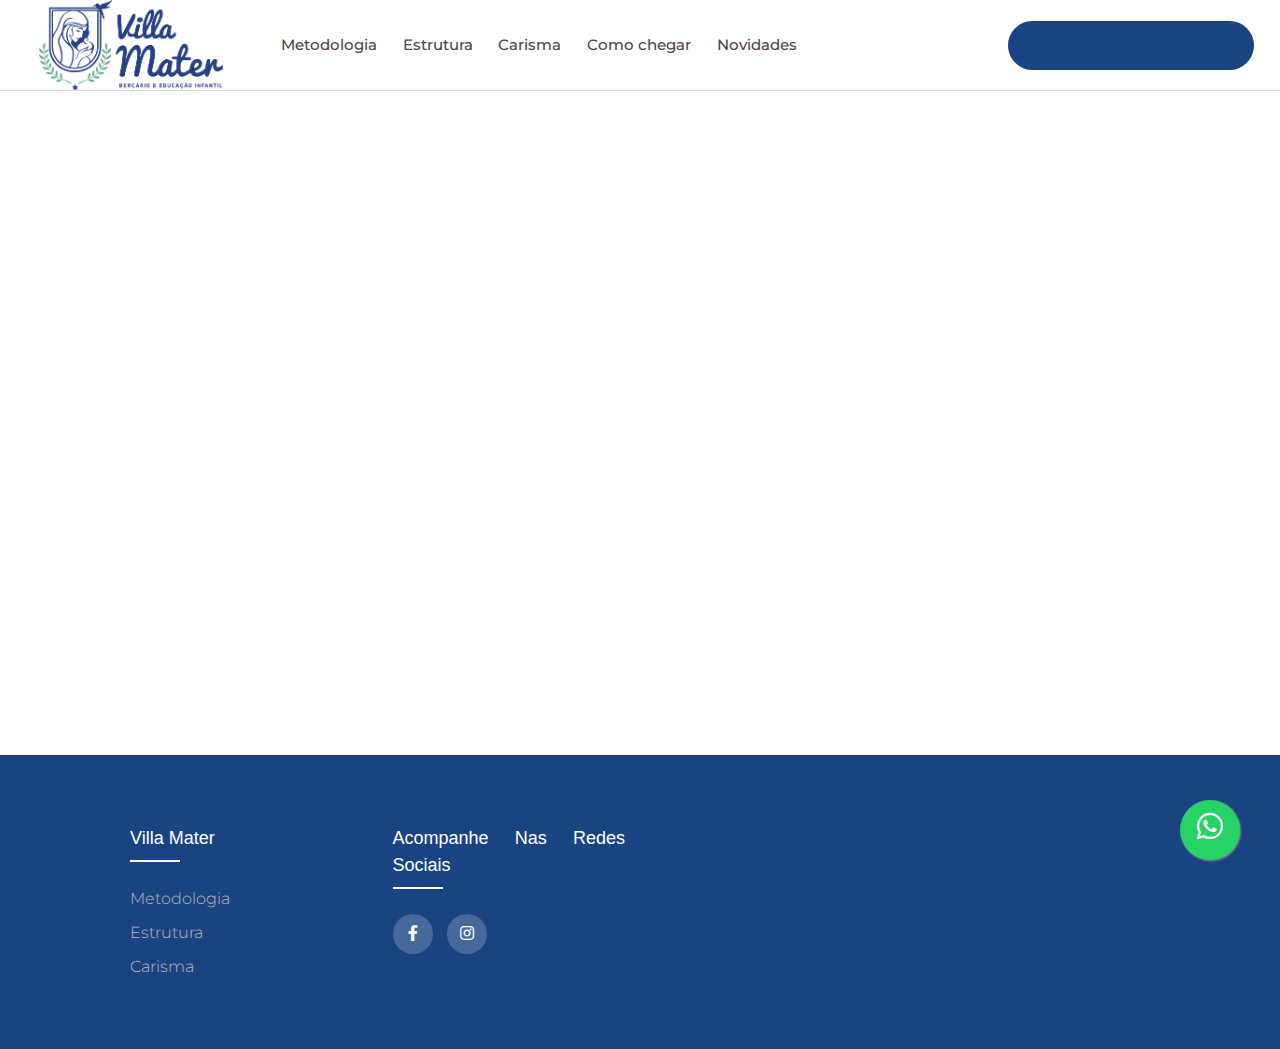
==== commit 12a0e877: "Correcoes finais" ====
--- a/map.html
+++ b/map.html
@@ -1,3 +1,4 @@
+<meta http-equiv="Content-Type" content="text/html; charset=UTF-8" />
 <link rel="icon" type="image/png" href="img/logo_quadrada.ico" />
 
 <link
@@ -10,7 +11,7 @@
   href="https://maxcdn.bootstrapcdn.com/font-awesome/4.5.0/css/font-awesome.min.css"
 />
 <a
-  href="https://api.whatsapp.com/send?phone=5565984526656&text=Ol%C3%A1,%20vim%20pelo%20site%20e%20gostaria%20de%20agendar%20uma%20visita."
+  href="https://api.whatsapp.com/send?phone=556581325317&text=Ol%C3%A1,%20vim%20pelo%20site%20e%20gostaria%20de%20agendar%20uma%20visita%20"
   style="
     position: fixed;
     width: 60px;
@@ -30,19 +31,20 @@
   <i class="fab fab-padding fa-whatsapp"></i>
 </a>
 <link rel="stylesheet" href="index.css" />
+<link rel="stylesheet" href="map.css" />
 
 <header class="header-desktop">
-  <div class="header-container desktop-only">
+  <div class="header-container">
     <div class="bg-close"></div>
     <div class="bg-header"></div>
 
     <div class="logo">
       <a href="/">
-        <img src="./img/logo_quadrada.png" class="image-logo" alt="" />
+        <img src="./img/Logo_retangulo.png" class="image-logo" alt="" />
       </a>
     </div>
     <div class="menu-options">
-      <div class="menu-links">
+      <div class="menu-links desktop-only">
         <ul>
           <!-- <li>
             <a  href=""
@@ -51,15 +53,15 @@
           </li> -->
 
           <li>
-            <a href="#metodologia">Metodologia</a>
+            <a href="./index.html#metodologia">Metodologia</a>
           </li>
 
           <li>
-            <a href="#nossaestrutura">Estrutura</a>
+            <a href="./index.html#nossaestrutura">Estrutura</a>
           </li>
 
           <li>
-            <a href="#carisma">Carisma</a>
+            <a href="./index.html#carisma">Carisma</a>
           </li>
           <li><a href="./map.html">Como chegar</a></li>
           <li><a href="./novidades.html">Novidades</a></li>
@@ -70,7 +72,7 @@
       </div>
       <div class="button-and-language">
         <a
-          href="https://api.whatsapp.com/send?phone=5565984526656&text=Ol%C3%A1,%20vim%20pelo%20site%20e%20gostaria%20de%20agendar%20uma%20visita."
+          href="https://api.whatsapp.com/send?phone=556581325317&text=Ol%C3%A1,%20vim%20pelo%20site%20e%20gostaria%20de%20agendar%20uma%20visita%20"
           target="_blank"
           class="btn btn-primary"
           ><span>Agende uma visita <i class="fab fa-whatsapp"></i></span>
--- a/index.css
+++ b/index.css
@@ -85,7 +85,7 @@
   background-color: var(--bg-light);
 }
 header .header-container {
-  width: 92vw;
+  width: 100%;
   margin-left: auto;
   margin-right: auto;
   display: flex;
@@ -138,6 +138,7 @@
 }
 header .header-container .logo {
   z-index: 12;
+  background-color: white;
 }
 header .header-container .logo a {
   display: block;
@@ -919,9 +920,6 @@
   box-sizing: border-box;
 }
 
-.map {
-  padding-bottom: 137px;
-}
 .map .first-block {
   min-height: 500px;
   width: 100%;
@@ -1563,9 +1561,23 @@
   max-height: 500px;
 }
 
-@media (max-width: 767px) {
-  .header-desktop {
+@media (min-width: 600px) {
+  .desktop-only {
+    display: unset;
+  }
+
+  .mobile-only {
     display: none;
+  }
+}
+
+@media (max-width: 600px) {
+  .desktop-only {
+    display: none;
+  }
+
+  .mobile-only {
+    display: unset;
   }
 
   .carousel-one-column .carousel .item .texts h2 {
@@ -1649,3 +1661,233 @@
   box-shadow: 1px 1px 2px #888;
   z-index: 1000;
 }
+
+* {
+  box-sizing: border-box;
+}
+
+body {
+  margin: 0;
+}
+
+.header {
+  overflow: hidden;
+  background-color: #f1f1f1;
+}
+
+.header a {
+  float: left;
+  color: black;
+  text-align: center;
+  padding: 12px;
+  text-decoration: none;
+  font-size: 18px;
+  line-height: 25px;
+  border-radius: 4px;
+}
+
+.header a.logo {
+  font-size: 25px;
+  font-weight: bold;
+}
+
+.header a:hover {
+  background-color: #ddd;
+  color: black;
+}
+
+.header a.active {
+  background-color: dodgerblue;
+  color: white;
+}
+
+.header-right {
+  float: right;
+}
+
+@media screen and (max-width: 500px) {
+  .header a {
+    float: none;
+    display: block;
+    text-align: left;
+  }
+
+  .header-right {
+    float: none;
+  }
+}
+
+.image-logo {
+  /* max-width: 100px; */
+  padding-left: 2rem;
+}
+
+.nome-logo {
+}
+
+.carousel {
+  position: relative;
+  width: 100%;
+  height: 100vh;
+  overflow: hidden;
+}
+
+.carousel-inner {
+  width: 100%;
+  height: 100%;
+}
+
+.carousel-item {
+  position: relative;
+  width: 100%;
+  height: 100%;
+  opacity: 0;
+  transition: opacity 0.5s ease;
+}
+
+.carousel-item.active {
+  opacity: 1;
+}
+
+.image-container {
+  position: absolute;
+  top: 0;
+  left: 0;
+  width: 100%;
+  height: 100%;
+}
+
+.image-container img {
+  width: 100%;
+  height: 100%;
+  object-fit: cover;
+}
+
+.image-logo-mobile {
+  max-width: 100px;
+}
+
+.darken-image {
+  filter: brightness(
+    50%
+  ); /* Ajuste o valor para alterar o nível de escurecimento */
+}
+
+h1 {
+  font-family: "Montserrat Medium";
+  max-width: 40ch;
+  text-align: center;
+  transform: scale(0.94);
+  animation: scale 3s forwards cubic-bezier(0.5, 1, 0.89, 1);
+}
+@keyframes scale {
+  100% {
+    transform: scale(1);
+  }
+}
+
+span {
+  display: inline-block;
+  opacity: 0;
+  filter: blur(4px);
+}
+
+span:nth-child(1) {
+  animation: fade-in 0.8s 0.1s forwards cubic-bezier(0.11, 0, 0.5, 0);
+}
+
+span:nth-child(2) {
+  animation: fade-in 0.8s 0.2s forwards cubic-bezier(0.11, 0, 0.5, 0);
+}
+
+span:nth-child(3) {
+  animation: fade-in 0.8s 0.3s forwards cubic-bezier(0.11, 0, 0.5, 0);
+}
+
+span:nth-child(4) {
+  animation: fade-in 0.8s 0.4s forwards cubic-bezier(0.11, 0, 0.5, 0);
+}
+
+span:nth-child(5) {
+  animation: fade-in 0.8s 0.5s forwards cubic-bezier(0.11, 0, 0.5, 0);
+}
+
+span:nth-child(6) {
+  animation: fade-in 0.8s 0.6s forwards cubic-bezier(0.11, 0, 0.5, 0);
+}
+
+span:nth-child(7) {
+  animation: fade-in 0.8s 0.7s forwards cubic-bezier(0.11, 0, 0.5, 0);
+}
+
+span:nth-child(8) {
+  animation: fade-in 0.8s 0.8s forwards cubic-bezier(0.11, 0, 0.5, 0);
+}
+
+span:nth-child(9) {
+  animation: fade-in 0.8s 0.9s forwards cubic-bezier(0.11, 0, 0.5, 0);
+}
+
+span:nth-child(10) {
+  animation: fade-in 0.8s 1s forwards cubic-bezier(0.11, 0, 0.5, 0);
+}
+
+span:nth-child(11) {
+  animation: fade-in 0.8s 1.1s forwards cubic-bezier(0.11, 0, 0.5, 0);
+}
+
+span:nth-child(12) {
+  animation: fade-in 0.8s 1.2s forwards cubic-bezier(0.11, 0, 0.5, 0);
+}
+
+span:nth-child(13) {
+  animation: fade-in 0.8s 1.3s forwards cubic-bezier(0.11, 0, 0.5, 0);
+}
+
+span:nth-child(14) {
+  animation: fade-in 0.8s 1.4s forwards cubic-bezier(0.11, 0, 0.5, 0);
+}
+
+span:nth-child(15) {
+  animation: fade-in 0.8s 1.5s forwards cubic-bezier(0.11, 0, 0.5, 0);
+}
+
+span:nth-child(16) {
+  animation: fade-in 0.8s 1.6s forwards cubic-bezier(0.11, 0, 0.5, 0);
+}
+
+span:nth-child(17) {
+  animation: fade-in 0.8s 1.7s forwards cubic-bezier(0.11, 0, 0.5, 0);
+}
+
+span:nth-child(18) {
+  animation: fade-in 0.8s 1.8s forwards cubic-bezier(0.11, 0, 0.5, 0);
+}
+
+@keyframes fade-in {
+  100% {
+    opacity: 1;
+    filter: blur(0);
+  }
+}
+
+.image {
+  display: block;
+  width: 100%;
+  height: auto;
+}
+
+.text {
+  position: absolute;
+  top: 50%;
+  left: 50%;
+  transform: translate(-50%, -50%);
+  text-align: center;
+  color: white;
+  z-index: 10000;
+}
+
+.text > h1 > span {
+  color: white;
+  font-size: 4rem;
+}
--- a/map.css
+++ b/map.css
@@ -0,0 +1,4 @@
+.map {
+  margin-top: 3rem;
+  padding-bottom: 1rem;
+}
